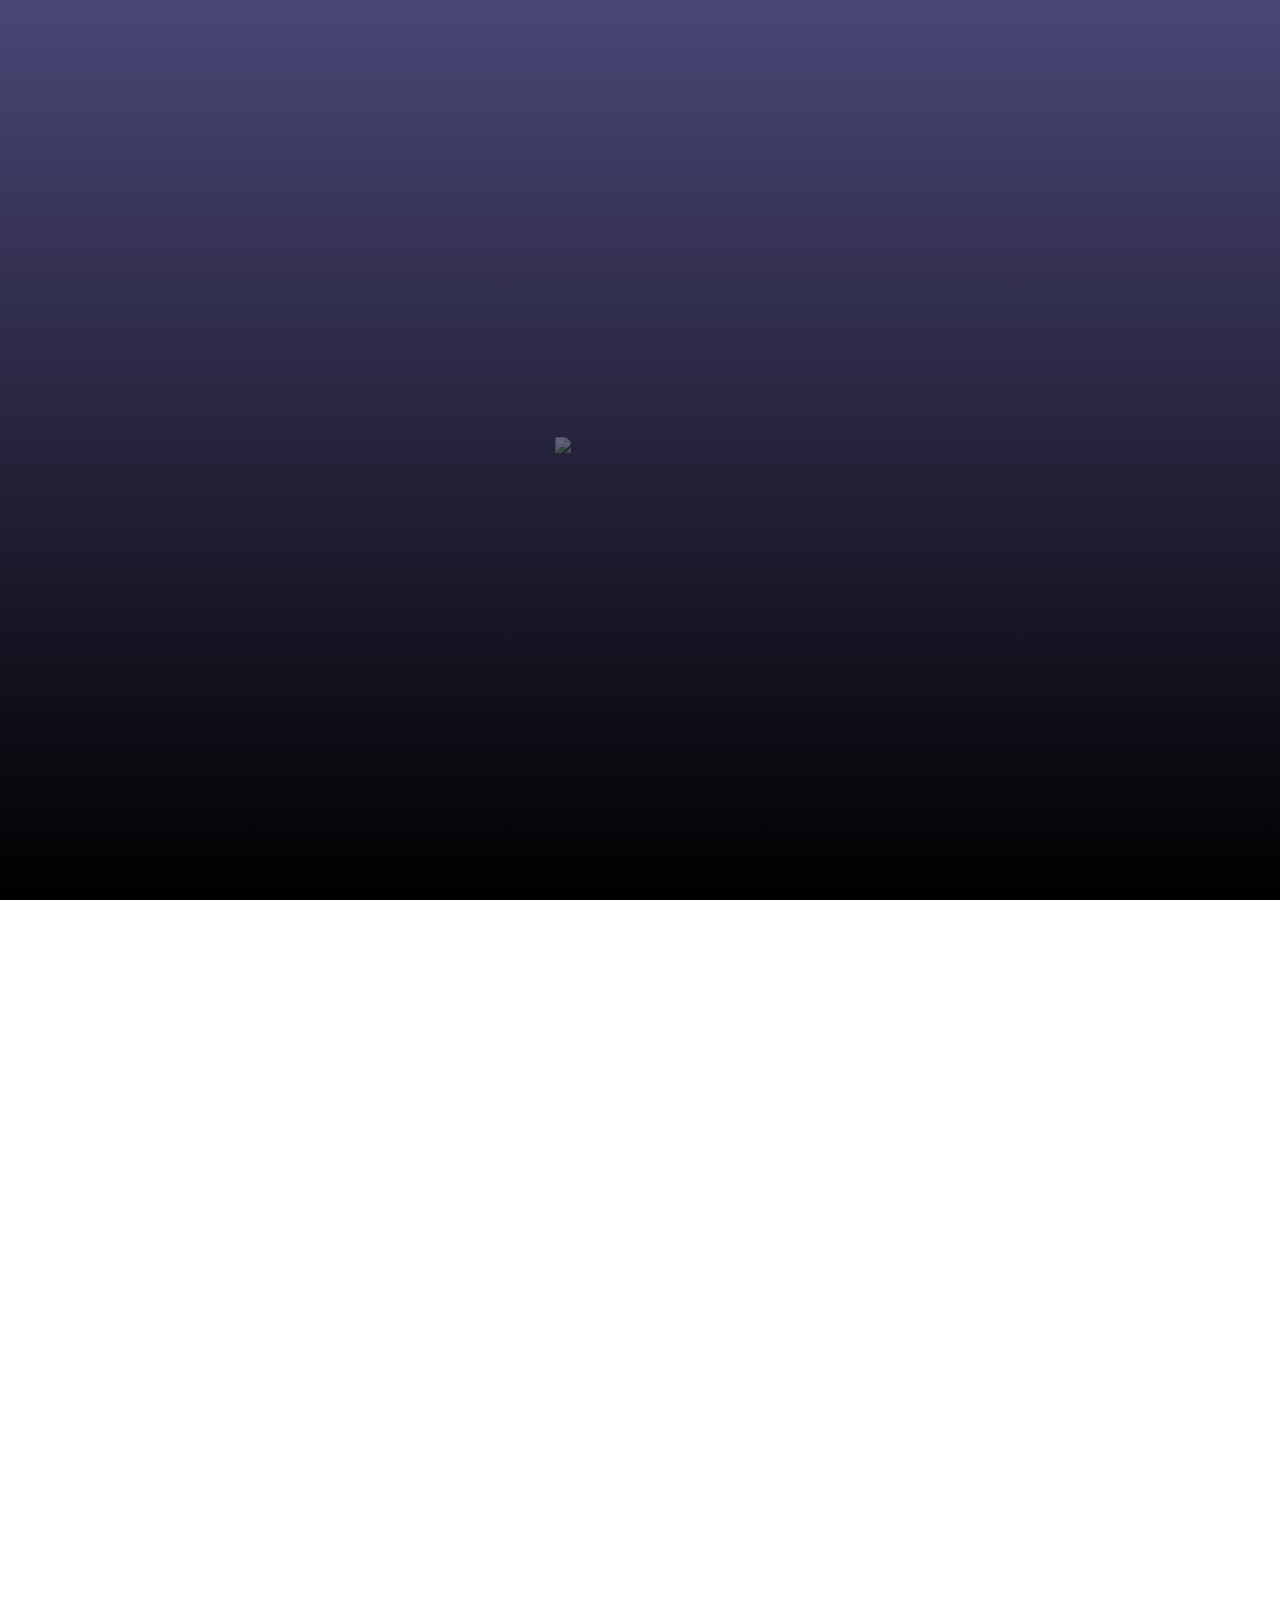
==== Striker Tools/index.html @ 66f304d8 "up aa" ====
<!DOCTYPE html><html lang="pt-BR" class="no-js"><head><meta http-equiv="Content-Type" content="text/html; charset=UTF-8" /><noscript><style>#loftloader-wrapper { display: none !important; }</style></noscript><style> body.loftloader-disable-scrolling { overflow: hidden !important; max-height: 100vh !important; height: 100%; position: fixed !important; width: 100% } </style><style id="loftloader-pro-always-show-scrollbar"> html { overflow-y: scroll !important; } </style><meta charset="UTF-8"> <script type="acfa65064e33f5ad54e5cfa4-text/javascript">document.documentElement.className = document.documentElement.className + ' yes-js js_active js'</script> <link media="all" href="wp-content/cache/autoptimize/css/autoptimize_2943681c3d9e3861e932a6f58800a0b8.css" rel="stylesheet" /><link media="only screen and (max-width: 768px)" href="wp-content/cache/autoptimize/css/autoptimize_dcb2de333eec7ab4ae31385ed8d6a393.css" rel="stylesheet" /><title>Cheats em Kernel Mode, Bypass GC, Esportal e Ligas, PUBG</title><meta name="google-site-verification" content="ezV-9U8bPPbbfyyG8iehFi3T2LMRaYKsGL7DzLjWSTs" /> <script type="acfa65064e33f5ad54e5cfa4-text/javascript">window._wca = window._wca || [];</script> <meta name="description" content="Nos vendemos cheats Kernel Mode para CSGO, que funcionam em ligas como GC e Esportal, Melhor Preço, Indetectável, Funciona 24 horas." /><meta name="keywords" content="cheat, csgo cheat, league cheat, gamers club cheat, gamers club, csgo, hack csgo, csgo hack, hack gamers club, hack league, esportal, esportal cheat, cheat esportal, fast cup cheat, fast cup, pvpro, pvpro cheat" /> <script type="application/ld+json" class="aioseop-schema">{"@context":"https://schema.org","@graph":[{"@type":"Organization","@id":"https://strikeresell.tools/#organization","url":"https://strikeresell.tools/","name":"Strike Resell","sameAs":[]},{"@type":"WebSite","@id":"https://strikeresell.tools/#website","url":"https://strikeresell.tools/","name":"Strike Resell","publisher":{"@id":"https://strikeresell.tools/#organization"},"potentialAction":{"@type":"SearchAction","target":"https://strikeresell.tools/?s={search_term_string}","query-input":"required name=search_term_string"}},{"@type":"WebPage","@id":"https://strikeresell.tools/#webpage","url":"https://strikeresell.tools/","inLanguage":"pt-BR","name":"Inicio","isPartOf":{"@id":"https://strikeresell.tools/#website"},"image":{"@type":"ImageObject","@id":"https://strikeresell.tools/#primaryimage","url":"https://i1.wp.com/strikeresell.tools/wp-content/uploads/2020/01/asdadasdas-1.png?fit=1000%2C600&ssl=1","width":1000,"height":600},"primaryImageOfPage":{"@id":"https://strikeresell.tools/#primaryimage"},"datePublished":"2020-01-09T07:05:17-03:00","dateModified":"2020-01-11T13:42:01-03:00","about":{"@id":"https://strikeresell.tools/#organization"},"description":"Cheats  em Kernel Mode, os melhores do mercado, nossa equipe trabalha com Low Level tem bastante tempo"}]}</script> <link rel="canonical" href="index.html" /><link rel='dns-prefetch' href='//stats.wp.com' /><link rel='dns-prefetch' href='//s.w.org' /><link href='https://cdn.shortpixel.ai' rel='preconnect' /><link rel="alternate" type="application/rss+xml" title="Feed para Strike Resell &raquo;" href="https://strikeresell.tools/?feed=rss2" /><link rel="alternate" type="application/rss+xml" title="Feed de comentários para Strike Resell &raquo;" href="https://strikeresell.tools/?feed=comments-rss2" /> <script type="acfa65064e33f5ad54e5cfa4-text/javascript">window._wpemojiSettings = {"baseUrl":"https:\/\/s.w.org\/images\/core\/emoji\/12.0.0-1\/72x72\/","ext":".png","svgUrl":"https:\/\/s.w.org\/images\/core\/emoji\/12.0.0-1\/svg\/","svgExt":".svg","source":{"concatemoji":"wp-includes/js/wp-emoji-release.min.js"}};
			!function(e,a,t){var r,n,o,i,p=a.createElement("canvas"),s=p.getContext&&p.getContext("2d");function c(e,t){var a=String.fromCharCode;s.clearRect(0,0,p.width,p.height),s.fillText(a.apply(this,e),0,0);var r=p.toDataURL();return s.clearRect(0,0,p.width,p.height),s.fillText(a.apply(this,t),0,0),r===p.toDataURL()}function l(e){if(!s||!s.fillText)return!1;switch(s.textBaseline="top",s.font="600 32px Arial",e){case"flag":return!c([127987,65039,8205,9895,65039],[127987,65039,8203,9895,65039])&&(!c([55356,56826,55356,56819],[55356,56826,8203,55356,56819])&&!c([55356,57332,56128,56423,56128,56418,56128,56421,56128,56430,56128,56423,56128,56447],[55356,57332,8203,56128,56423,8203,56128,56418,8203,56128,56421,8203,56128,56430,8203,56128,56423,8203,56128,56447]));case"emoji":return!c([55357,56424,55356,57342,8205,55358,56605,8205,55357,56424,55356,57340],[55357,56424,55356,57342,8203,55358,56605,8203,55357,56424,55356,57340])}return!1}function d(e){var t=a.createElement("script");t.src=e,t.defer=t.type="text/javascript",a.getElementsByTagName("head")[0].appendChild(t)}for(i=Array("flag","emoji"),t.supports={everything:!0,everythingExceptFlag:!0},o=0;o<i.length;o++)t.supports[i[o]]=l(i[o]),t.supports.everything=t.supports.everything&&t.supports[i[o]],"flag"!==i[o]&&(t.supports.everythingExceptFlag=t.supports.everythingExceptFlag&&t.supports[i[o]]);t.supports.everythingExceptFlag=t.supports.everythingExceptFlag&&!t.supports.flag,t.DOMReady=!1,t.readyCallback=function(){t.DOMReady=!0},t.supports.everything||(n=function(){t.readyCallback()},a.addEventListener?(a.addEventListener("DOMContentLoaded",n,!1),e.addEventListener("load",n,!1)):(e.attachEvent("onload",n),a.attachEvent("onreadystatechange",function(){"complete"===a.readyState&&t.readyCallback()})),(r=t.source||{}).concatemoji?d(r.concatemoji):r.wpemoji&&r.twemoji&&(d(r.twemoji),d(r.wpemoji)))}(window,document,window._wpemojiSettings);</script> <link rel='stylesheet' id='elementor-global-css' href='wp-content/cache/autoptimize/css/autoptimize_single_c39235dc539312c7dcf43c3bf1888958.css' type='text/css' media='all' /><link rel='stylesheet' id='elementor-post-8-css' href='wp-content/cache/autoptimize/css/autoptimize_single_9f80ae63ab030af0033712fb460271b7.css' type='text/css' media='all' /><link rel='stylesheet' id='ms-custom-css' href='https://strikeresell.tools/wp-content/cache/autoptimize/css/autoptimize_single_48a9f5734939f50e785f554f2ceb6cb8.css?ver=1.1' type='text/css' media='all' /> <!--[if IE]><link rel='stylesheet' id='wstock-IE-css'  href='https://strikeresell.tools/wp-content/themes/woodstock/css/ie.css?ver=1.9.9.6' type='text/css' media='all' /> <![endif]--> <script type="acfa65064e33f5ad54e5cfa4-text/javascript" src='wp-includes/js/jquery/jquery.js'></script> <script async type="acfa65064e33f5ad54e5cfa4-text/javascript" src='s-202007.js'></script> <link rel='https://api.w.org/' href='https://strikeresell.tools/index.php?rest_route=/' /><link rel="EditURI" type="application/rsd+xml" title="RSD" href="https://strikeresell.tools/xmlrpc.php?rsd" /><link rel="wlwmanifest" type="application/wlwmanifest+xml" href="https://strikeresell.tools/wp-includes/wlwmanifest.xml" /><meta name="generator" content="WordPress 5.3.2" /><meta name="generator" content="WooCommerce 3.9.1" /><link rel='shortlink' href='index.html' /><link rel="alternate" type="application/json+oembed" href="https://strikeresell.tools/index.php?rest_route=%2Foembed%2F1.0%2Fembed&#038;url=https%3A%2F%2Fstrikeresell.tools%2F" /><link rel="alternate" type="text/xml+oembed" href="https://strikeresell.tools/index.php?rest_route=%2Foembed%2F1.0%2Fembed&#038;url=https%3A%2F%2Fstrikeresell.tools%2F&#038;format=xml" /> <script type="acfa65064e33f5ad54e5cfa4-text/javascript">var ms_grabbing_curosr='https://strikeresell.tools/wp-content/plugins/masterslider/public/assets/css/common/grabbing.cur',ms_grab_curosr='https://strikeresell.tools/wp-content/plugins/masterslider/public/assets/css/common/grab.cur';</script> <meta name="generator" content="MasterSlider 3.2.14 - Responsive Touch Image Slider" /><link rel='dns-prefetch' href='//c0.wp.com' /><link rel='dns-prefetch' href='//i0.wp.com' /><link rel='dns-prefetch' href='//i1.wp.com' /><link rel='dns-prefetch' href='//i2.wp.com' /> <noscript><style>.woocommerce-product-gallery{ opacity: 1 !important; }</style></noscript> <script type="acfa65064e33f5ad54e5cfa4-text/javascript">document.documentElement.classList.add(
					'jetpack-lazy-images-js-enabled'
				);</script> <meta name="generator" content="Powered by Slider Revolution 6.1.0 - responsive, Mobile-Friendly Slider Plugin for WordPress with comfortable drag and drop interface." /><link rel="icon" href="strikeresell-tools/wp-content/uploads/2020/01/cropped-strikeresell.png" sizes="32x32" /><link rel="icon" href="strikeresell-tools/wp-content/uploads/2020/01/cropped-strikeresell.png" sizes="192x192" /><link rel="apple-touch-icon-precomposed" href="strikeresell-tools/wp-content/uploads/2020/01/cropped-strikeresell.png" /><meta name="msapplication-TileImage" content="https://i.pinimg.com/474x/25/af/64/25af64d45e38eda51d6cfbc3e37b6ff7.jpg" /> <script type="acfa65064e33f5ad54e5cfa4-text/javascript">function setREVStartSize(a){try{var b,c=document.getElementById(a.c).parentNode.offsetWidth;if(c=0===c||isNaN(c)?window.innerWidth:c,a.tabw=void 0===a.tabw?0:parseInt(a.tabw),a.thumbw=void 0===a.thumbw?0:parseInt(a.thumbw),a.tabh=void 0===a.tabh?0:parseInt(a.tabh),a.thumbh=void 0===a.thumbh?0:parseInt(a.thumbh),a.tabhide=void 0===a.tabhide?0:parseInt(a.tabhide),a.thumbhide=void 0===a.thumbhide?0:parseInt(a.thumbhide),a.mh=void 0===a.mh||""==a.mh?0:a.mh,"fullscreen"===a.layout||"fullscreen"===a.l)b=Math.max(a.mh,window.innerHeight);else{for(var d in a.gw=Array.isArray(a.gw)?a.gw:[a.gw],a.rl)(void 0===a.gw[d]||0===a.gw[d])&&(a.gw[d]=a.gw[d-1]);for(var d in a.gh=void 0===a.el||""===a.el||Array.isArray(a.el)&&0==a.el.length?a.gh:a.el,a.gh=Array.isArray(a.gh)?a.gh:[a.gh],a.rl)(void 0===a.gh[d]||0===a.gh[d])&&(a.gh[d]=a.gh[d-1]);var e,f=Array(a.rl.length),g=0;for(var d in a.tabw=a.tabhide>=c?0:a.tabw,a.thumbw=a.thumbhide>=c?0:a.thumbw,a.tabh=a.tabhide>=c?0:a.tabh,a.thumbh=a.thumbhide>=c?0:a.thumbh,a.rl)f[d]=a.rl[d]<window.innerWidth?0:a.rl[d];for(var d in e=f[0],f)e>f[d]&&0<f[d]&&(e=f[d],g=d);var h=c>a.gw[g]+a.tabw+a.thumbw?1:(c-(a.tabw+a.thumbw))/a.gw[g];b=a.gh[g]*h+(a.tabh+a.thumbh)}void 0===window.rs_init_css&&(window.rs_init_css=document.head.appendChild(document.createElement("style"))),document.getElementById(a.c).height=b,window.rs_init_css.innerHTML+="#"+a.c+"_wrapper { height: "+b+"px }"}catch(a){console.log("Failure at Presize of Slider:"+a)}};</script> <script type="acfa65064e33f5ad54e5cfa4-text/javascript">var gaProperty = 'UA-156904748-1';
			var disableStr = 'ga-disable-' + gaProperty;
			if ( document.cookie.indexOf( disableStr + '=true' ) > -1 ) {
				window[disableStr] = true;
			}
			function gaOptout() {
				document.cookie = disableStr + '=true; expires=Thu, 31 Dec 2099 23:59:59 UTC; path=/';
				window[disableStr] = true;
			}</script> <script type="acfa65064e33f5ad54e5cfa4-text/javascript">(function(i,s,o,g,r,a,m){i['GoogleAnalyticsObject']=r;i[r]=i[r]||function(){
		(i[r].q=i[r].q||[]).push(arguments)},i[r].l=1*new Date();a=s.createElement(o),
		m=s.getElementsByTagName(o)[0];a.async=1;a.src=g;m.parentNode.insertBefore(a,m)
		})(window,document,'script', '//www.google-analytics.com/analytics.js','ga');ga( 'create', 'UA-156904748-1', 'strikereselll' );ga( 'require', 'displayfeatures' );ga( 'set', 'anonymizeIp', true );
		ga( 'set', 'dimension1', 'no' );
ga( 'require', 'ec' );</script> <meta name="viewport" content="width=device-width, initial-scale=1.0, viewport-fit=cover" /></head><body class="home page-template page-template-elementor_canvas page page-id-8 theme-woodstock _masterslider _msp_version_3.2.14 woocommerce-no-js loftloader-pro-enabled loftloader-disable-scrolling elementor-default elementor-template-canvas elementor-page elementor-page-8"><div id="loftloader-wrapper" class="end-fade loftloader-imgloading loftloader-forever imgloading-horizontal inner-enter-fade" data-load-time="5000" data-show-close-time="15000"><div class="loader-inner"><div id="loader"><div class="imgloading-container"><span style="background-image: url(https://marcopixel.eu/r6-operatoricons/icons/png/caveira.png); display: none !important;"></span></div><img alt="loader image" src="https://marcopixel.eu/r6-operatoricons/icons/png/caveira.png"></div></div><div class="loader-bg"></div><div class="loader-close-button" style="display: none;"><span class="screen-reader-text">Close</span></div></div><div data-elementor-type="wp-page" data-elementor-id="8" class="elementor elementor-8" data-elementor-settings="[]"><div class="elementor-inner"><div class="elementor-section-wrap"><section class="elementor-element elementor-element-f873329 elementor-section-boxed elementor-section-height-default elementor-section-height-default elementor-section elementor-top-section" data-id="f873329" data-element_type="section"><div class="elementor-container elementor-column-gap-default"><div class="elementor-row"><div class="elementor-element elementor-element-1191dfd elementor-column elementor-col-100 elementor-top-column" data-id="1191dfd" data-element_type="column"><div class="elementor-column-wrap  elementor-element-populated"><div class="elementor-widget-wrap"><div class="elementor-element elementor-element-f7a96e3 elementor-widget elementor-widget-menu-anchor" data-id="f7a96e3" data-element_type="widget" data-widget_type="menu-anchor.default"><div class="elementor-widget-container"><div id="topo" class="elementor-menu-anchor"></div></div></div></div></div></div></div></div></section><section class="elementor-element elementor-element-a517666 elementor-section-stretched elementor-section-height-min-height elementor-section-boxed elementor-section-height-default elementor-section-items-middle elementor-section elementor-top-section" data-id="a517666" data-element_type="section" data-settings="{&quot;stretch_section&quot;:&quot;section-stretched&quot;,&quot;background_background&quot;:&quot;classic&quot;}"><div class="elementor-container elementor-column-gap-default"><div class="elementor-row"><div class="elementor-element elementor-element-e78e1ed elementor-column elementor-col-33 elementor-top-column" data-id="e78e1ed" data-element_type="column"><div class="elementor-column-wrap  elementor-element-populated"><div class="elementor-widget-wrap"><div class="elementor-element elementor-element-387d55d elementor-widget elementor-widget-image" data-id="387d55d" data-element_type="widget" data-widget_type="image.default"><div class="elementor-widget-container"><div class="elementor-image"><img src="../RivenCheatsLogo.png" alt="" width="182" height="91"/></div></div></div></div></div></div><div class="elementor-element elementor-element-749cb0b elementor-column elementor-col-66 elementor-top-column" data-id="749cb0b" data-element_type="column"><div class="elementor-column-wrap  elementor-element-populated"><div class="elementor-widget-wrap"><div class="elementor-element elementor-element-b3d2f45 elementor-nav-menu__align-right elementor-nav-menu--indicator-classic elementor-nav-menu--dropdown-tablet elementor-nav-menu__text-align-aside elementor-nav-menu--toggle elementor-nav-menu--burger elementor-widget elementor-widget-nav-menu" data-id="b3d2f45" data-element_type="widget" data-settings="{&quot;layout&quot;:&quot;horizontal&quot;,&quot;toggle&quot;:&quot;burger&quot;}" data-widget_type="nav-menu.default"><div class="elementor-widget-container"><nav class="elementor-nav-menu--main elementor-nav-menu__container elementor-nav-menu--layout-horizontal e--pointer-underline e--animation-fade"><ul id="menu-1-b3d2f45" class="elementor-nav-menu"><li class="menu-item menu-item-type-post_type menu-item-object-page menu-item-home current-menu-item page_item page-item-8 current_page_item menu-item-10"><a href="index.html" aria-current="page" class="elementor-item elementor-item-active">Inicio</a></li><li class="menu-item menu-item-type-post_type menu-item-object-page menu-item-71"><a href="page_id_69.html" class="elementor-item">Shop</a></li></ul></nav><div class="elementor-menu-toggle"> <i class="eicon-menu-bar" aria-hidden="true"></i> <span class="elementor-screen-only">Menu</span></div><nav class="elementor-nav-menu--dropdown elementor-nav-menu__container"><ul id="menu-2-b3d2f45" class="elementor-nav-menu"><li class="menu-item menu-item-type-post_type menu-item-object-page menu-item-home current-menu-item page_item page-item-8 current_page_item menu-item-10"><a href="index.html" aria-current="page" class="elementor-item elementor-item-active">Inicio</a></li><li class="menu-item menu-item-type-post_type menu-item-object-page menu-item-71"><a href="page_id_69.html" class="elementor-item">Shop</a></li></ul></nav></div></div></div></div></div></div></div></section><section class="elementor-element elementor-element-e77d255 elementor-section-stretched elementor-section-height-min-height elementor-section-boxed elementor-section-height-default elementor-section-items-middle elementor-section elementor-top-section" data-id="e77d255" data-element_type="section" data-settings="{&quot;stretch_section&quot;:&quot;section-stretched&quot;,&quot;background_background&quot;:&quot;video&quot;,&quot;background_video_link&quot;:&quot;https:\/\/www.youtube.com\/watch?v=m6whl7dsjZk&amp;list=PLoy_oVfnKtEUygmVoqxuEPzDFwfx_UTf7&amp;index=1&quot;,&quot;background_video_end&quot;:26}"><div class="elementor-background-video-container elementor-hidden-phone"><div class="elementor-background-video-embed"></div></div><div class="elementor-container elementor-column-gap-default"><div class="elementor-row"><div class="elementor-element elementor-element-43ee174 elementor-column elementor-col-100 elementor-top-column" data-id="43ee174" data-element_type="column"><div class="elementor-column-wrap  elementor-element-populated"><div class="elementor-widget-wrap"><div class="elementor-element elementor-element-7242aea elementor-widget elementor-widget-heading" data-id="7242aea" data-element_type="widget" data-widget_type="heading.default"><div class="elementor-widget-container">
  <h2 class="elementor-heading-title elementor-size-default">RivenCheats</h2></div></div><div class="elementor-element elementor-element-07e5d8e elementor-widget elementor-widget-divider" data-id="07e5d8e" data-element_type="widget" data-widget_type="divider.default"><div class="elementor-widget-container"><div class="elementor-divider"> <span class="elementor-divider-separator"> </span></div></div></div><div class="elementor-element elementor-element-be2f044 elementor-widget elementor-widget-heading" data-id="be2f044" data-element_type="widget" data-widget_type="heading.default"><div class="elementor-widget-container"><h1 class="elementor-heading-title elementor-size-default">Soluções em Cheats</h1></div></div></div></div></div></div></div></section><section class="elementor-element elementor-element-54a946b7 elementor-section-content-middle elementor-section-boxed elementor-section-height-default elementor-section-height-default elementor-section elementor-top-section" data-id="54a946b7" data-element_type="section"><div class="elementor-container elementor-column-gap-no"><div class="elementor-row"><div class="elementor-element elementor-element-3fe3521c elementor-column elementor-col-50 elementor-top-column" data-id="3fe3521c" data-element_type="column"><div class="elementor-column-wrap  elementor-element-populated"><div class="elementor-widget-wrap"><div class="elementor-element elementor-element-372a8cad elementor-widget elementor-widget-heading" data-id="372a8cad" data-element_type="widget" data-widget_type="heading.default"><div class="elementor-widget-container"><h3 class="elementor-heading-title elementor-size-default">MELHORES CHEATS</h3></div></div><div class="elementor-element elementor-element-4f95e1c1 elementor-view-default elementor-vertical-align-top elementor-widget elementor-widget-icon-box" data-id="4f95e1c1" data-element_type="widget" data-widget_type="icon-box.default"><div class="elementor-widget-container"><div class="elementor-icon-box-wrapper"><div class="elementor-icon-box-content"><h3 class="elementor-icon-box-title"> <span>Características:</span></h3></div></div></div></div><div class="elementor-element elementor-element-55207d4b elementor-align-left elementor-icon-list--layout-traditional elementor-widget elementor-widget-icon-list" data-id="55207d4b" data-element_type="widget" data-widget_type="icon-list.default"><div class="elementor-widget-container"><ul class="elementor-icon-list-items"><li class="elementor-icon-list-item"> <span class="elementor-icon-list-icon"> <i aria-hidden="true" class="fas fa-cogs"></i> </span> <span class="elementor-icon-list-text">Kernel Mode</span></li><li class="elementor-icon-list-item"> <span class="elementor-icon-list-icon"> <i aria-hidden="true" class="fas fa-user-secret"></i> </span> <span class="elementor-icon-list-text">Indetectável</span></li><li class="elementor-icon-list-item"> <span class="elementor-icon-list-icon"> <i aria-hidden="true" class="fas fa-clock"></i> </span> <span class="elementor-icon-list-text">24/7</span></li><li class="elementor-icon-list-item"> <span class="elementor-icon-list-icon"> <i aria-hidden="true" class="fas fa-door-open"></i> </span> <span class="elementor-icon-list-text">Bypass em Ligas</span></li></ul></div></div></div></div></div><div class="elementor-element elementor-element-7c5462e9 elementor-column elementor-col-50 elementor-top-column" data-id="7c5462e9" data-element_type="column"><div class="elementor-column-wrap  elementor-element-populated"><div class="elementor-widget-wrap"><div class="elementor-element elementor-element-ab440ef elementor-widget elementor-widget-image" data-id="ab440ef" data-element_type="widget" data-widget_type="image.default"><div class="elementor-widget-container"><div class="elementor-image"> <img width="1000" height="600" src="https://www.aimforest.com/cdn/img/games/r6s.png" class="attachment-full size-full jetpack-lazy-image" alt="" data-lazy-srcset="https://www.aimforest.com/cdn/img/games/r6s.png" data-lazy-sizes="(max-width: 640px) 100vw, 640px" data-lazy-src="https://www.aimforest.com/cdn/img/games/r6s.png&amp;is-pending-load=1" srcset="[data-uri]" /></div></div></div></div></div></div></div></div></section><section class="elementor-element elementor-element-8845f8f elementor-section-boxed elementor-section-height-default elementor-section-height-default elementor-section elementor-top-section" data-id="8845f8f" data-element_type="section"><div class="elementor-container elementor-column-gap-default"><div class="elementor-row"><div class="elementor-element elementor-element-bb92905 elementor-column elementor-col-100 elementor-top-column" data-id="bb92905" data-element_type="column"><div class="elementor-column-wrap  elementor-element-populated"><div class="elementor-widget-wrap"><div class="elementor-element elementor-element-48bf2a7 elementor-position-top elementor-vertical-align-top elementor-widget elementor-widget-image-box" data-id="48bf2a7" data-element_type="widget" data-widget_type="image-box.default"><div class="elementor-widget-container"><div class="elementor-image-box-wrapper"><div class="elementor-image-box-content">
                      <h3 class="elementor-image-box-title">MUTE</h3>
                      <p class="elementor-image-box-description">"Achei o preço do aprendiz muito cara para o trabalho dele."​</p></div></div></div></div></div></div></div></div></div></section><section class="elementor-element elementor-element-81d4759 elementor-section-boxed elementor-section-height-default elementor-section-height-default elementor-section elementor-top-section" data-id="81d4759" data-element_type="section"><div class="elementor-container elementor-column-gap-default"><div class="elementor-row"><div class="elementor-element elementor-element-3e71eb8 elementor-column elementor-col-100 elementor-top-column" data-id="3e71eb8" data-element_type="column"><div class="elementor-column-wrap  elementor-element-populated"><div class="elementor-widget-wrap"><div class="elementor-element elementor-element-f2185f6 elementor-arrows-position-inside elementor-pagination-position-outside elementor-widget elementor-widget-image-carousel" data-id="f2185f6" data-element_type="widget" data-settings="{&quot;slides_to_show&quot;:&quot;1&quot;,&quot;pause_on_hover&quot;:&quot;no&quot;,&quot;autoplay_speed&quot;:2500,&quot;navigation&quot;:&quot;both&quot;,&quot;autoplay&quot;:&quot;yes&quot;,&quot;infinite&quot;:&quot;yes&quot;,&quot;effect&quot;:&quot;slide&quot;,&quot;speed&quot;:500,&quot;direction&quot;:&quot;ltr&quot;}" data-widget_type="image-carousel.default"><div class="elementor-widget-container"><div class="elementor-image-carousel-wrapper swiper-container" dir="ltr"><div class="elementor-image-carousel swiper-wrapper"><div class="swiper-slide"><figure class="swiper-slide-inner"><noscript><img class="swiper-slide-image" src="strikeresell-tools/wp-content/uploads/2020/01/cacilds.png" alt="gc owned" /></noscript><img class="lazyload swiper-slide-image" src='data:image/svg+xml,%3Csvg%20xmlns=%22http://www.w3.org/2000/svg%22%20viewBox=%220%200%20%20%22%3E%3C/svg%3E' data-src="strikeresell-tools/wp-content/uploads/2020/01/cacilds.png" alt="gc owned" /></figure></div><div class="swiper-slide"><figure class="swiper-slide-inner"><noscript><img class="swiper-slide-image" src="strikeresell-tools/wp-content/uploads/2020/01/vlcheat.png" alt="Pew!" /></noscript><img class="lazyload swiper-slide-image" src='data:image/svg+xml,%3Csvg%20xmlns=%22http://www.w3.org/2000/svg%22%20viewBox=%220%200%20%20%22%3E%3C/svg%3E' data-src="strikeresell-tools/wp-content/uploads/2020/01/vlcheat.png" alt="Pew!" /></figure></div><div class="swiper-slide"><figure class="swiper-slide-inner"><noscript><img class="swiper-slide-image" src="strikeresell-tools/wp-content/uploads/2020/01/vlcheat2.png" alt="Can u see through the wall?" /></noscript><img class="lazyload swiper-slide-image" src='data:image/svg+xml,%3Csvg%20xmlns=%22http://www.w3.org/2000/svg%22%20viewBox=%220%200%20%20%22%3E%3C/svg%3E' data-src="strikeresell-tools/wp-content/uploads/2020/01/vlcheat2.png" alt="Can u see through the wall?" /></figure></div><div class="swiper-slide"><figure class="swiper-slide-inner"><noscript><img class="swiper-slide-image" src="strikeresell-tools/wp-content/uploads/2020/01/vlcheat3.png" alt="Cheat ESP" /></noscript><img class="lazyload swiper-slide-image" src='data:image/svg+xml,%3Csvg%20xmlns=%22http://www.w3.org/2000/svg%22%20viewBox=%220%200%20%20%22%3E%3C/svg%3E' data-src="strikeresell-tools/wp-content/uploads/2020/01/vlcheat3.png" alt="Cheat ESP" /></figure></div></div><div class="swiper-pagination"></div><div class="elementor-swiper-button elementor-swiper-button-prev"> <i class="eicon-chevron-left" aria-hidden="true"></i> <span class="elementor-screen-only">Anterior</span></div><div class="elementor-swiper-button elementor-swiper-button-next"> <i class="eicon-chevron-right" aria-hidden="true"></i> <span class="elementor-screen-only">Próximo</span></div></div></div></div></div></div></div></div></div></section><section class="elementor-element elementor-element-10bede60 elementor-section-content-middle elementor-section-boxed elementor-section-height-default elementor-section-height-default elementor-section elementor-top-section" data-id="10bede60" data-element_type="section" data-settings="{&quot;background_background&quot;:&quot;classic&quot;}"><div class="elementor-container elementor-column-gap-no"><div class="elementor-row"><div class="elementor-element elementor-element-550b1d27 elementor-column elementor-col-33 elementor-top-column" data-id="550b1d27" data-element_type="column"><div class="elementor-column-wrap  elementor-element-populated"><div class="elementor-widget-wrap"><div class="elementor-element elementor-element-7cbebad6 elementor-widget elementor-widget-text-editor" data-id="7cbebad6" data-element_type="widget" data-widget_type="text-editor.default"><div class="elementor-widget-container"><div class="elementor-text-editor elementor-clearfix"></div></div></div><div class="elementor-element elementor-element-57d63c2d elementor-widget elementor-widget-heading" data-id="57d63c2d" data-element_type="widget" data-widget_type="heading.default"><div class="elementor-widget-container"><h3 class="elementor-heading-title elementor-size-default">League Cheat</h3></div></div></div></div></div><div class="elementor-element elementor-element-55ad9dea elementor-column elementor-col-33 elementor-top-column" data-id="55ad9dea" data-element_type="column"><div class="elementor-column-wrap  elementor-element-populated"><div class="elementor-widget-wrap"><div class="elementor-element elementor-element-6230ddeb elementor-widget elementor-widget-text-editor" data-id="6230ddeb" data-element_type="widget" data-widget_type="text-editor.default"><div class="elementor-widget-container"><div class="elementor-text-editor elementor-clearfix"><h3 style="margin-top: 0px; margin-bottom: 0px; color: #ffffff; font-family: Roboto, sans-serif; line-height: 1; font-size: 65px;" data-elementor-setting-key="title" data-pen-placeholder="Digite aqui...">Macro Pubg</h3></div></div></div></div></div></div><div class="elementor-element elementor-element-614e276 elementor-column elementor-col-33 elementor-top-column" data-id="614e276" data-element_type="column"><div class="elementor-column-wrap  elementor-element-populated"><div class="elementor-widget-wrap"><div class="elementor-element elementor-element-ba7d541 elementor-widget elementor-widget-text-editor" data-id="ba7d541" data-element_type="widget" data-widget_type="text-editor.default"><div class="elementor-widget-container"><div class="elementor-text-editor elementor-clearfix"><h3 style="margin-top: 0px; margin-bottom: 0px; color: #ffffff; font-family: Roboto, sans-serif; line-height: 1; font-size: 65px;" data-elementor-setting-key="title" data-pen-placeholder="Digite aqui...">E muito mais&#8230;</h3></div></div></div></div></div></div></div></div></section><section class="elementor-element elementor-element-58beb35 elementor-section-stretched elementor-section-full_width elementor-section-height-min-height elementor-section-height-default elementor-section-items-middle elementor-section elementor-top-section" data-id="58beb35" data-element_type="section" data-settings="{&quot;stretch_section&quot;:&quot;section-stretched&quot;,&quot;background_background&quot;:&quot;classic&quot;}"><div class="elementor-container elementor-column-gap-default"><div class="elementor-row"><div class="elementor-element elementor-element-4e3a9b9 elementor-column elementor-col-100 elementor-top-column" data-id="4e3a9b9" data-element_type="column"><div class="elementor-column-wrap  elementor-element-populated"><div class="elementor-widget-wrap"><div class="elementor-element elementor-element-c376612 elementor-shape-rounded elementor-widget elementor-widget-social-icons" data-id="c376612" data-element_type="widget" data-widget_type="social-icons.default"><div class="elementor-widget-container"><div class="elementor-social-icons-wrapper"> <a href="https://discord.gg/uaFzFtm" class="elementor-icon elementor-social-icon elementor-social-icon-discord elementor-repeater-item-b49917a" target="_blank"> <span class="elementor-screen-only">Discord</span> <i class="fab fa-discord"></i> </a> <a href="https://www.youtube.com/channel/UC65kJvd6Ttm8r2ioGeLdoWQ?view_as=subscriber" class="elementor-icon elementor-social-icon elementor-social-icon-youtube elementor-repeater-item-6c42e08" target="_blank"> <span class="elementor-screen-only">Youtube</span> <i class="fab fa-youtube"></i> </a></div></div></div><section class="elementor-element elementor-element-c77ed3d elementor-section-boxed elementor-section-height-default elementor-section-height-default elementor-section elementor-inner-section" data-id="c77ed3d" data-element_type="section"><div class="elementor-container elementor-column-gap-default"><div class="elementor-row"><div class="elementor-element elementor-element-c65e881 elementor-column elementor-col-50 elementor-inner-column" data-id="c65e881" data-element_type="column"><div class="elementor-column-wrap  elementor-element-populated"><div class="elementor-widget-wrap"><div class="elementor-element elementor-element-e8f1dc7 elementor-widget elementor-widget-text-editor" data-id="e8f1dc7" data-element_type="widget" data-widget_type="text-editor.default"><div class="elementor-widget-container"><div class="elementor-text-editor elementor-clearfix"><p style="text-align: left;">© RivenCheats 2019 - 2020 Desenvolvido por StrikeResell e MUTE. Todos os direitos reservados.</p></div></div></div></div></div></div><div class="elementor-element elementor-element-a0cf594 elementor-column elementor-col-50 elementor-inner-column" data-id="a0cf594" data-element_type="column"><div class="elementor-column-wrap  elementor-element-populated"><div class="elementor-widget-wrap"><div class="elementor-element elementor-element-84b97d1 elementor-align-right elementor-invisible elementor-widget elementor-widget-button" data-id="84b97d1" data-element_type="widget" data-settings="{&quot;_animation&quot;:&quot;slideInDown&quot;}" data-widget_type="button.default"><div class="elementor-widget-container"><div class="elementor-button-wrapper"> <a href="#topo" class="elementor-button-link elementor-button elementor-size-xl" role="button"> <span class="elementor-button-content-wrapper"> <span class="elementor-button-icon elementor-align-icon-left"> <i aria-hidden="true" class="fas fa-angle-up"></i> </span> <span class="elementor-button-text"></span> </span> </a></div></div></div></div></div></div></div></div></section></div></div></div></div></div></section></div></div></div> <noscript><style>.lazyload{display:none;}</style></noscript><script data-noptimize="1" type="acfa65064e33f5ad54e5cfa4-text/javascript">window.lazySizesConfig=window.lazySizesConfig||{};window.lazySizesConfig.loadMode=1;</script><script async data-noptimize="1" src='wp-content/plugins/autoptimize/classes/external/js/lazysizes.min.js' type="acfa65064e33f5ad54e5cfa4-text/javascript"></script><script data-noptimize="1" type="acfa65064e33f5ad54e5cfa4-text/javascript">function c_webp(A){var n=new Image;n.onload=function(){var e=0<n.width&&0<n.height;A(e)},n.onerror=function(){A(!1)},n.src='[data-uri]'}function s_webp(e){window.supportsWebP=e}c_webp(s_webp);document.addEventListener('lazybeforeunveil',function({target:c}){supportsWebP&&['data-src','data-srcset'].forEach(function(a){attr=c.getAttribute(a),null!==attr&&c.setAttribute(a,attr.replace(/\/client\//,'/client/to_webp,'))})});</script> <script type="acfa65064e33f5ad54e5cfa4-text/javascript">var c = document.body.className;
		c = c.replace(/woocommerce-no-js/, 'woocommerce-js');
		document.body.className = c;</script> <script type="acfa65064e33f5ad54e5cfa4-text/javascript">var _wpUtilSettings = {"ajax":{"url":"\/wp-admin\/admin-ajax.php"}};</script> <script type="acfa65064e33f5ad54e5cfa4-text/javascript">var jckqv_vars = {"ajaxurl":"\/wp-admin\/admin-ajax.php","nonce":"5c701e3437","settings":{"trigger_general_method":"click","trigger_position_autoinsert":1,"trigger_position_position":"beforetitle","trigger_position_align":"left","trigger_position_margins":[0,0,10,0],"trigger_styling_autohide":0,"trigger_styling_hoverel":".product","trigger_styling_icon":"eye","trigger_styling_text":"Quickview","trigger_styling_btnstyle":"flat","trigger_styling_padding":[8,10,8,10],"trigger_styling_btncolour":"#66cc99","trigger_styling_btnhovcolour":"#47C285","trigger_styling_btntextcolour":"#ffffff","trigger_styling_btntexthovcolour":"#ffffff","trigger_styling_borderradius":[4,4,4,4],"popup_general_gallery":1,"popup_general_overlaycolour":"#000000","popup_general_overlayopacity":"0.8","popup_imagery_imgtransition":"horizontal","popup_imagery_transitionspeed":"600","popup_imagery_autoplay":0,"popup_imagery_autoplayspeed":"3000","popup_imagery_infinite":1,"popup_imagery_navarr":1,"popup_imagery_thumbnails":"thumbnails","popup_content_showtitle":1,"popup_content_showprice":1,"popup_content_showrating":1,"popup_content_showbanner":1,"popup_content_showdesc":"full","popup_content_showatc":1,"popup_content_ajaxcart":0,"popup_content_autohidepopup":1,"popup_content_showqty":1,"popup_content_showmeta":1,"popup_content_themebtn":0,"popup_content_btncolour":"#66cc99","popup_content_btnhovcolour":"#47C285","popup_content_btntextcolour":"#ffffff","popup_content_btntexthovcolour":"#ffffff"},"imgsizes":{"catalog":{"width":"350","height":"380","crop":1},"single":{"width":"570","height":"619","crop":1},"thumbnail":{"width":"80","height":"80","crop":1}},"url":"https:\/\/strikeresell.tools","text":{"added":"Added!","adding":"Adding to Cart...","loading":"Loading..."},"rtl":""};</script> <script type="acfa65064e33f5ad54e5cfa4-text/javascript">var yith_wcwl_l10n = {"ajax_url":"\/wp-admin\/admin-ajax.php","redirect_to_cart":"no","multi_wishlist":"","hide_add_button":"1","enable_ajax_loading":"","ajax_loader_url":"https:\/\/strikeresell.tools\/wp-content\/plugins\/yith-woocommerce-wishlist\/assets\/images\/ajax-loader-alt.svg","remove_from_wishlist_after_add_to_cart":"1","labels":{"cookie_disabled":"We are sorry, but this feature is available only if cookies on your browser are enabled.","added_to_cart_message":"<div class=\"woocommerce-notices-wrapper\"><div class=\"woocommerce-message\" role=\"alert\">Product added to cart successfully<\/div><\/div>"},"actions":{"add_to_wishlist_action":"add_to_wishlist","remove_from_wishlist_action":"remove_from_wishlist","reload_wishlist_and_adding_elem_action":"reload_wishlist_and_adding_elem","load_mobile_action":"load_mobile","delete_item_action":"delete_item","load_fragments":"load_fragments"}};</script> <script type="acfa65064e33f5ad54e5cfa4-text/javascript">var wpcf7 = {"apiSettings":{"root":"https:\/\/strikeresell.tools\/index.php?rest_route=\/contact-form-7\/v1","namespace":"contact-form-7\/v1"}};</script> <script type="acfa65064e33f5ad54e5cfa4-text/javascript">var wc_add_to_cart_params = {"ajax_url":"\/wp-admin\/admin-ajax.php","wc_ajax_url":"\/?wc-ajax=%%endpoint%%","i18n_view_cart":"Ver carrinho","cart_url":"https:\/\/strikeresell.tools\/?page_id=78","is_cart":"","cart_redirect_after_add":"no"};</script> <script type="acfa65064e33f5ad54e5cfa4-text/javascript">var woocommerce_params = {"ajax_url":"\/wp-admin\/admin-ajax.php","wc_ajax_url":"\/?wc-ajax=%%endpoint%%"};</script> <script type="acfa65064e33f5ad54e5cfa4-text/javascript">var wc_cart_fragments_params = {"ajax_url":"\/wp-admin\/admin-ajax.php","wc_ajax_url":"\/?wc-ajax=%%endpoint%%","cart_hash_key":"wc_cart_hash_4a72c615b6c5e292a2cafbf24f48701f","fragment_name":"wc_fragments_4a72c615b6c5e292a2cafbf24f48701f","request_timeout":"5000"};</script> <script type="acfa65064e33f5ad54e5cfa4-text/javascript">jQuery( 'body' ).bind( 'wc_fragments_refreshed', function() {
			jQuery( 'body' ).trigger( 'jetpack-lazy-images-load' );
		} );</script> <script type="acfa65064e33f5ad54e5cfa4-text/javascript">var yith_woocompare = {"ajaxurl":"\/?wc-ajax=%%endpoint%%","actionadd":"yith-woocompare-add-product","actionremove":"yith-woocompare-remove-product","actionview":"yith-woocompare-view-table","actionreload":"yith-woocompare-reload-product","added_label":"Adicionado","table_title":"Compara\u00e7\u00e3o de Produtos","auto_open":"yes","loader":"https:\/\/strikeresell.tools\/wp-content\/plugins\/yith-woocommerce-compare\/assets\/images\/loader.gif","button_text":"Comparar","cookie_name":"yith_woocompare_list","close_label":"Close"};</script> <script type="acfa65064e33f5ad54e5cfa4-text/javascript">var woodstock_scripts_vars = {"ajaxurl":"https:\/\/strikeresell.tools\/wp-admin\/admin-ajax.php","live_search_empty_msg":"Unable to find any products that match the currenty query","all_results":"View all results","mapApiKey":""};</script> <script type="acfa65064e33f5ad54e5cfa4-text/javascript">var loftloaderDetectElement = "all";</script> <script type="acfa65064e33f5ad54e5cfa4-text/javascript">var ElementorProFrontendConfig = {"ajaxurl":"https:\/\/strikeresell.tools\/wp-admin\/admin-ajax.php","nonce":"0c0182fdbd","shareButtonsNetworks":{"facebook":{"title":"Facebook","has_counter":true},"twitter":{"title":"Twitter"},"google":{"title":"Google+","has_counter":true},"linkedin":{"title":"LinkedIn","has_counter":true},"pinterest":{"title":"Pinterest","has_counter":true},"reddit":{"title":"Reddit","has_counter":true},"vk":{"title":"VK","has_counter":true},"odnoklassniki":{"title":"OK","has_counter":true},"tumblr":{"title":"Tumblr"},"delicious":{"title":"Delicious"},"digg":{"title":"Digg"},"skype":{"title":"Skype"},"stumbleupon":{"title":"StumbleUpon","has_counter":true},"telegram":{"title":"Telegram"},"pocket":{"title":"Pocket","has_counter":true},"xing":{"title":"XING","has_counter":true},"whatsapp":{"title":"WhatsApp"},"email":{"title":"Email"},"print":{"title":"Print"}},
"menu_cart":{"cart_page_url":"https:\/\/strikeresell.tools\/?page_id=78","checkout_page_url":"https:\/\/strikeresell.tools\/?page_id=79"},"facebook_sdk":{"lang":"pt_BR","app_id":""}};</script> <script type="acfa65064e33f5ad54e5cfa4-text/javascript">var elementorFrontendConfig = {"environmentMode":{"edit":false,"wpPreview":false},"is_rtl":false,"breakpoints":{"xs":0,"sm":480,"md":768,"lg":1025,"xl":1440,"xxl":1600},"version":"2.7.5","urls":{"assets":"https:\/\/strikeresell.tools\/wp-content\/plugins\/elementor\/assets\/"},"settings":{"page":[],"general":{"elementor_global_image_lightbox":"yes","elementor_enable_lightbox_in_editor":"yes"}},
"post":{"id":8,"title":"Inicio","excerpt":""}};</script> <script type="acfa65064e33f5ad54e5cfa4-text/javascript">jQuery(function($) { 
					$( '.add_to_cart_button:not(.product_type_variable, .product_type_grouped)' ).click( function() {
						ga( 'ec:addProduct', {'id': ($(this).data('product_sku')) ? ($(this).data('product_sku')) : ('#' + $(this).data('product_id')),'quantity': $(this).data('quantity')} );
						ga( 'ec:setAction', 'add' );
						ga( 'send', 'event', 'UX', 'click', 'add to cart' );
					});
ga( 'send', 'pageview' ); 
 });</script> <script type="acfa65064e33f5ad54e5cfa4-text/javascript" src='e-202007.js' async='async' defer='defer'></script> <script type="acfa65064e33f5ad54e5cfa4-text/javascript">_stq = window._stq || [];
	_stq.push([ 'view', {v:'ext',j:'1:8.1.1',blog:'171294456',post:'8',tz:'-3',srv:'strikeresell.tools'} ]);
	_stq.push([ 'clickTrackerInit', '171294456', '8' ]);</script> <script defer src="wp-content/cache/autoptimize/js/autoptimize_2ed7d8949bc14d3022482b4e70898bee.js" type="acfa65064e33f5ad54e5cfa4-text/javascript"></script><script src="cdn-cgi/scripts/7089c43e/cloudflare-static/rocket-loader.min.js" data-cf-settings="acfa65064e33f5ad54e5cfa4-|49" defer=""></script></body></html>
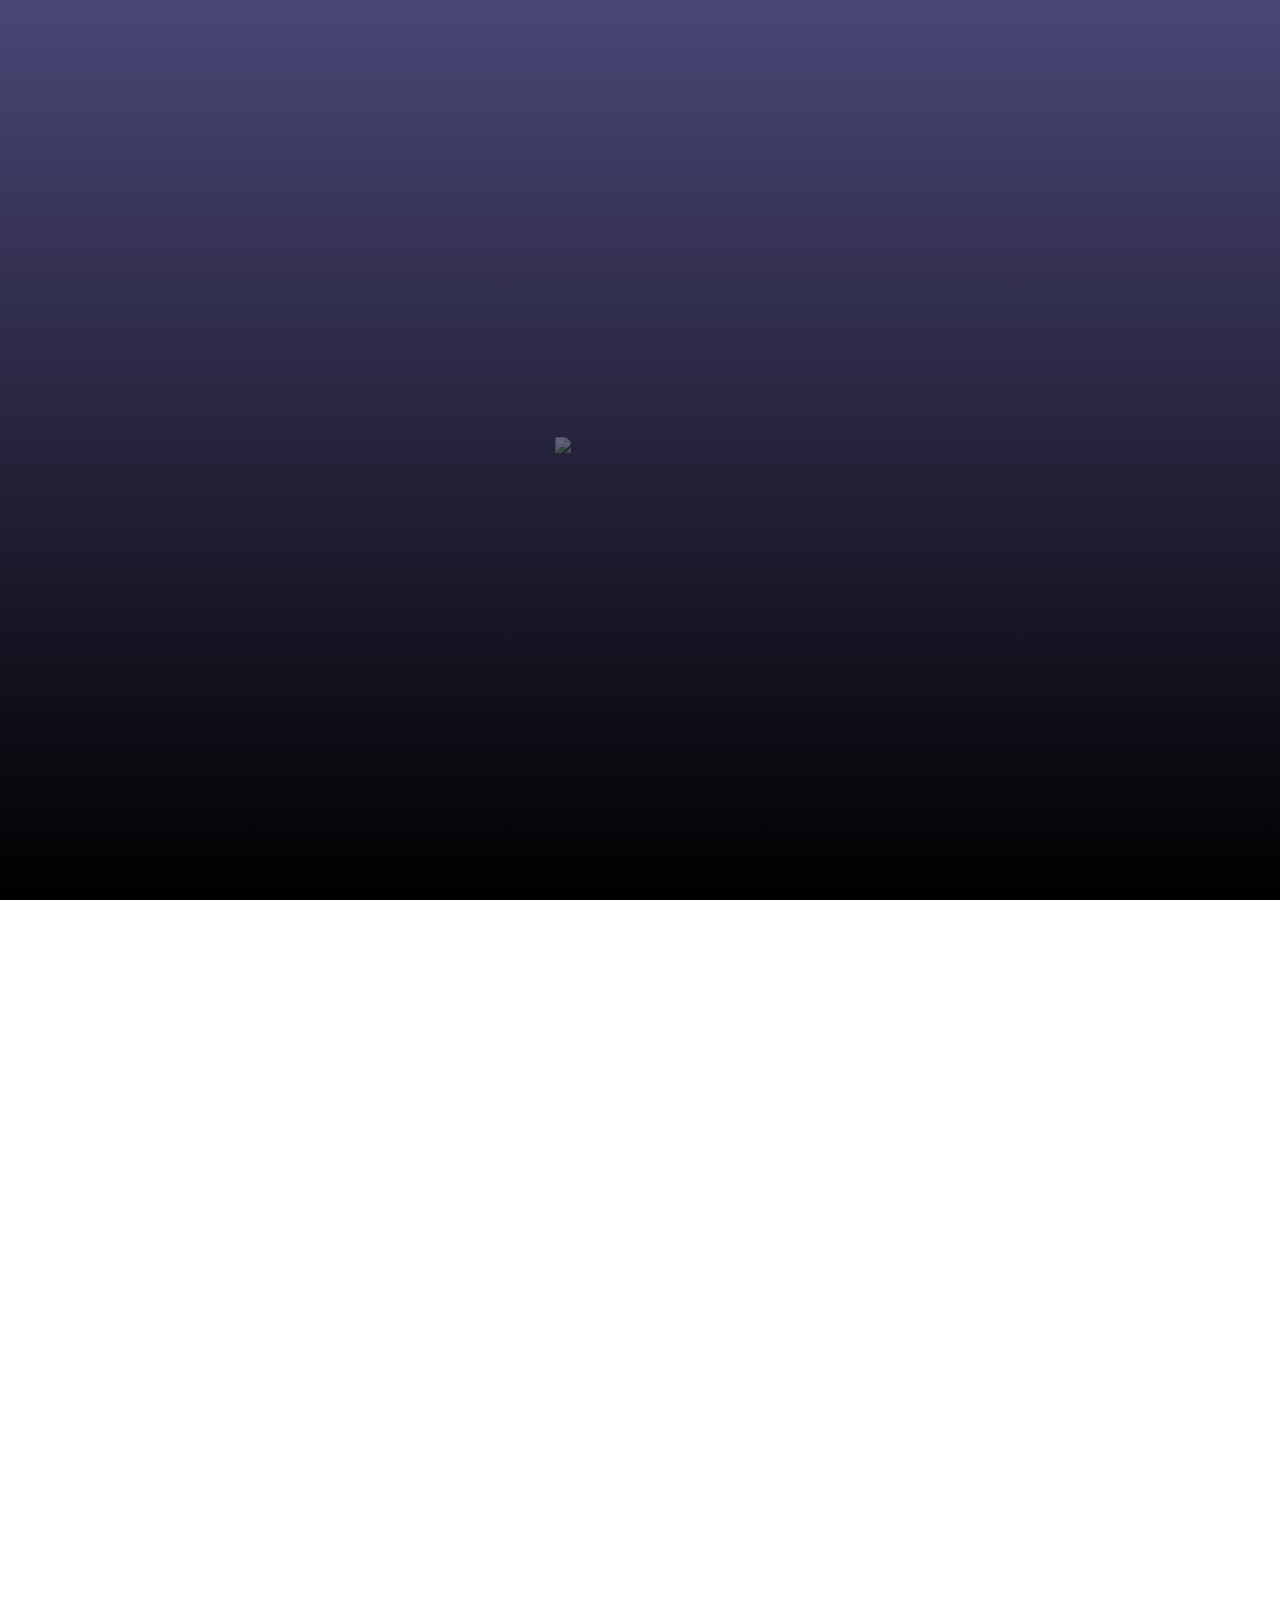
==== commit b7cfa00e: "updated" ====
--- a/Striker Tools/index.html
+++ b/Striker Tools/index.html
@@ -1,7 +1,12 @@
 <!DOCTYPE html><html lang="pt-BR" class="no-js"><head><meta http-equiv="Content-Type" content="text/html; charset=UTF-8" /><noscript><style>#loftloader-wrapper { display: none !important; }</style></noscript><style> body.loftloader-disable-scrolling { overflow: hidden !important; max-height: 100vh !important; height: 100%; position: fixed !important; width: 100% } </style><style id="loftloader-pro-always-show-scrollbar"> html { overflow-y: scroll !important; } </style><meta charset="UTF-8"> <script type="acfa65064e33f5ad54e5cfa4-text/javascript">document.documentElement.className = document.documentElement.className + ' yes-js js_active js'</script> <link media="all" href="wp-content/cache/autoptimize/css/autoptimize_2943681c3d9e3861e932a6f58800a0b8.css" rel="stylesheet" /><link media="only screen and (max-width: 768px)" href="wp-content/cache/autoptimize/css/autoptimize_dcb2de333eec7ab4ae31385ed8d6a393.css" rel="stylesheet" /><title>Cheats em Kernel Mode, Bypass GC, Esportal e Ligas, PUBG</title><meta name="google-site-verification" content="ezV-9U8bPPbbfyyG8iehFi3T2LMRaYKsGL7DzLjWSTs" /> <script type="acfa65064e33f5ad54e5cfa4-text/javascript">window._wca = window._wca || [];</script> <meta name="description" content="Nos vendemos cheats Kernel Mode para CSGO, que funcionam em ligas como GC e Esportal, Melhor Preço, Indetectável, Funciona 24 horas." /><meta name="keywords" content="cheat, csgo cheat, league cheat, gamers club cheat, gamers club, csgo, hack csgo, csgo hack, hack gamers club, hack league, esportal, esportal cheat, cheat esportal, fast cup cheat, fast cup, pvpro, pvpro cheat" /> <script type="application/ld+json" class="aioseop-schema">{"@context":"https://schema.org","@graph":[{"@type":"Organization","@id":"https://strikeresell.tools/#organization","url":"https://strikeresell.tools/","name":"Strike Resell","sameAs":[]},{"@type":"WebSite","@id":"https://strikeresell.tools/#website","url":"https://strikeresell.tools/","name":"Strike Resell","publisher":{"@id":"https://strikeresell.tools/#organization"},"potentialAction":{"@type":"SearchAction","target":"https://strikeresell.tools/?s={search_term_string}","query-input":"required name=search_term_string"}},{"@type":"WebPage","@id":"https://strikeresell.tools/#webpage","url":"https://strikeresell.tools/","inLanguage":"pt-BR","name":"Inicio","isPartOf":{"@id":"https://strikeresell.tools/#website"},"image":{"@type":"ImageObject","@id":"https://strikeresell.tools/#primaryimage","url":"https://i1.wp.com/strikeresell.tools/wp-content/uploads/2020/01/asdadasdas-1.png?fit=1000%2C600&ssl=1","width":1000,"height":600},"primaryImageOfPage":{"@id":"https://strikeresell.tools/#primaryimage"},"datePublished":"2020-01-09T07:05:17-03:00","dateModified":"2020-01-11T13:42:01-03:00","about":{"@id":"https://strikeresell.tools/#organization"},"description":"Cheats  em Kernel Mode, os melhores do mercado, nossa equipe trabalha com Low Level tem bastante tempo"}]}</script> <link rel="canonical" href="index.html" /><link rel='dns-prefetch' href='//stats.wp.com' /><link rel='dns-prefetch' href='//s.w.org' /><link href='https://cdn.shortpixel.ai' rel='preconnect' /><link rel="alternate" type="application/rss+xml" title="Feed para Strike Resell &raquo;" href="https://strikeresell.tools/?feed=rss2" /><link rel="alternate" type="application/rss+xml" title="Feed de comentários para Strike Resell &raquo;" href="https://strikeresell.tools/?feed=comments-rss2" /> <script type="acfa65064e33f5ad54e5cfa4-text/javascript">window._wpemojiSettings = {"baseUrl":"https:\/\/s.w.org\/images\/core\/emoji\/12.0.0-1\/72x72\/","ext":".png","svgUrl":"https:\/\/s.w.org\/images\/core\/emoji\/12.0.0-1\/svg\/","svgExt":".svg","source":{"concatemoji":"wp-includes/js/wp-emoji-release.min.js"}};
 			!function(e,a,t){var r,n,o,i,p=a.createElement("canvas"),s=p.getContext&&p.getContext("2d");function c(e,t){var a=String.fromCharCode;s.clearRect(0,0,p.width,p.height),s.fillText(a.apply(this,e),0,0);var r=p.toDataURL();return s.clearRect(0,0,p.width,p.height),s.fillText(a.apply(this,t),0,0),r===p.toDataURL()}function l(e){if(!s||!s.fillText)return!1;switch(s.textBaseline="top",s.font="600 32px Arial",e){case"flag":return!c([127987,65039,8205,9895,65039],[127987,65039,8203,9895,65039])&&(!c([55356,56826,55356,56819],[55356,56826,8203,55356,56819])&&!c([55356,57332,56128,56423,56128,56418,56128,56421,56128,56430,56128,56423,56128,56447],[55356,57332,8203,56128,56423,8203,56128,56418,8203,56128,56421,8203,56128,56430,8203,56128,56423,8203,56128,56447]));case"emoji":return!c([55357,56424,55356,57342,8205,55358,56605,8205,55357,56424,55356,57340],[55357,56424,55356,57342,8203,55358,56605,8203,55357,56424,55356,57340])}return!1}function d(e){var t=a.createElement("script");t.src=e,t.defer=t.type="text/javascript",a.getElementsByTagName("head")[0].appendChild(t)}for(i=Array("flag","emoji"),t.supports={everything:!0,everythingExceptFlag:!0},o=0;o<i.length;o++)t.supports[i[o]]=l(i[o]),t.supports.everything=t.supports.everything&&t.supports[i[o]],"flag"!==i[o]&&(t.supports.everythingExceptFlag=t.supports.everythingExceptFlag&&t.supports[i[o]]);t.supports.everythingExceptFlag=t.supports.everythingExceptFlag&&!t.supports.flag,t.DOMReady=!1,t.readyCallback=function(){t.DOMReady=!0},t.supports.everything||(n=function(){t.readyCallback()},a.addEventListener?(a.addEventListener("DOMContentLoaded",n,!1),e.addEventListener("load",n,!1)):(e.attachEvent("onload",n),a.attachEvent("onreadystatechange",function(){"complete"===a.readyState&&t.readyCallback()})),(r=t.source||{}).concatemoji?d(r.concatemoji):r.wpemoji&&r.twemoji&&(d(r.twemoji),d(r.wpemoji)))}(window,document,window._wpemojiSettings);</script> <link rel='stylesheet' id='elementor-global-css' href='wp-content/cache/autoptimize/css/autoptimize_single_c39235dc539312c7dcf43c3bf1888958.css' type='text/css' media='all' /><link rel='stylesheet' id='elementor-post-8-css' href='wp-content/cache/autoptimize/css/autoptimize_single_9f80ae63ab030af0033712fb460271b7.css' type='text/css' media='all' /><link rel='stylesheet' id='ms-custom-css' href='https://strikeresell.tools/wp-content/cache/autoptimize/css/autoptimize_single_48a9f5734939f50e785f554f2ceb6cb8.css?ver=1.1' type='text/css' media='all' /> <!--[if IE]><link rel='stylesheet' id='wstock-IE-css'  href='https://strikeresell.tools/wp-content/themes/woodstock/css/ie.css?ver=1.9.9.6' type='text/css' media='all' /> <![endif]--> <script type="acfa65064e33f5ad54e5cfa4-text/javascript" src='wp-includes/js/jquery/jquery.js'></script> <script async type="acfa65064e33f5ad54e5cfa4-text/javascript" src='s-202007.js'></script> <link rel='https://api.w.org/' href='https://strikeresell.tools/index.php?rest_route=/' /><link rel="EditURI" type="application/rsd+xml" title="RSD" href="https://strikeresell.tools/xmlrpc.php?rsd" /><link rel="wlwmanifest" type="application/wlwmanifest+xml" href="https://strikeresell.tools/wp-includes/wlwmanifest.xml" /><meta name="generator" content="WordPress 5.3.2" /><meta name="generator" content="WooCommerce 3.9.1" /><link rel='shortlink' href='index.html' /><link rel="alternate" type="application/json+oembed" href="https://strikeresell.tools/index.php?rest_route=%2Foembed%2F1.0%2Fembed&#038;url=https%3A%2F%2Fstrikeresell.tools%2F" /><link rel="alternate" type="text/xml+oembed" href="https://strikeresell.tools/index.php?rest_route=%2Foembed%2F1.0%2Fembed&#038;url=https%3A%2F%2Fstrikeresell.tools%2F&#038;format=xml" /> <script type="acfa65064e33f5ad54e5cfa4-text/javascript">var ms_grabbing_curosr='https://strikeresell.tools/wp-content/plugins/masterslider/public/assets/css/common/grabbing.cur',ms_grab_curosr='https://strikeresell.tools/wp-content/plugins/masterslider/public/assets/css/common/grab.cur';</script> <meta name="generator" content="MasterSlider 3.2.14 - Responsive Touch Image Slider" /><link rel='dns-prefetch' href='//c0.wp.com' /><link rel='dns-prefetch' href='//i0.wp.com' /><link rel='dns-prefetch' href='//i1.wp.com' /><link rel='dns-prefetch' href='//i2.wp.com' /> <noscript><style>.woocommerce-product-gallery{ opacity: 1 !important; }</style></noscript> <script type="acfa65064e33f5ad54e5cfa4-text/javascript">document.documentElement.classList.add(
 					'jetpack-lazy-images-js-enabled'
-				);</script> <meta name="generator" content="Powered by Slider Revolution 6.1.0 - responsive, Mobile-Friendly Slider Plugin for WordPress with comfortable drag and drop interface." /><link rel="icon" href="strikeresell-tools/wp-content/uploads/2020/01/cropped-strikeresell.png" sizes="32x32" /><link rel="icon" href="strikeresell-tools/wp-content/uploads/2020/01/cropped-strikeresell.png" sizes="192x192" /><link rel="apple-touch-icon-precomposed" href="strikeresell-tools/wp-content/uploads/2020/01/cropped-strikeresell.png" /><meta name="msapplication-TileImage" content="https://i.pinimg.com/474x/25/af/64/25af64d45e38eda51d6cfbc3e37b6ff7.jpg" /> <script type="acfa65064e33f5ad54e5cfa4-text/javascript">function setREVStartSize(a){try{var b,c=document.getElementById(a.c).parentNode.offsetWidth;if(c=0===c||isNaN(c)?window.innerWidth:c,a.tabw=void 0===a.tabw?0:parseInt(a.tabw),a.thumbw=void 0===a.thumbw?0:parseInt(a.thumbw),a.tabh=void 0===a.tabh?0:parseInt(a.tabh),a.thumbh=void 0===a.thumbh?0:parseInt(a.thumbh),a.tabhide=void 0===a.tabhide?0:parseInt(a.tabhide),a.thumbhide=void 0===a.thumbhide?0:parseInt(a.thumbhide),a.mh=void 0===a.mh||""==a.mh?0:a.mh,"fullscreen"===a.layout||"fullscreen"===a.l)b=Math.max(a.mh,window.innerHeight);else{for(var d in a.gw=Array.isArray(a.gw)?a.gw:[a.gw],a.rl)(void 0===a.gw[d]||0===a.gw[d])&&(a.gw[d]=a.gw[d-1]);for(var d in a.gh=void 0===a.el||""===a.el||Array.isArray(a.el)&&0==a.el.length?a.gh:a.el,a.gh=Array.isArray(a.gh)?a.gh:[a.gh],a.rl)(void 0===a.gh[d]||0===a.gh[d])&&(a.gh[d]=a.gh[d-1]);var e,f=Array(a.rl.length),g=0;for(var d in a.tabw=a.tabhide>=c?0:a.tabw,a.thumbw=a.thumbhide>=c?0:a.thumbw,a.tabh=a.tabhide>=c?0:a.tabh,a.thumbh=a.thumbhide>=c?0:a.thumbh,a.rl)f[d]=a.rl[d]<window.innerWidth?0:a.rl[d];for(var d in e=f[0],f)e>f[d]&&0<f[d]&&(e=f[d],g=d);var h=c>a.gw[g]+a.tabw+a.thumbw?1:(c-(a.tabw+a.thumbw))/a.gw[g];b=a.gh[g]*h+(a.tabh+a.thumbh)}void 0===window.rs_init_css&&(window.rs_init_css=document.head.appendChild(document.createElement("style"))),document.getElementById(a.c).height=b,window.rs_init_css.innerHTML+="#"+a.c+"_wrapper { height: "+b+"px }"}catch(a){console.log("Failure at Presize of Slider:"+a)}};</script> <script type="acfa65064e33f5ad54e5cfa4-text/javascript">var gaProperty = 'UA-156904748-1';
+				);</script> <meta name="generator" content="Powered by Slider Revolution 6.1.0 - responsive, Mobile-Friendly Slider Plugin for WordPress with comfortable drag and drop interface." /><link rel="icon" href="strikeresell-tools/wp-content/uploads/2020/01/cropped-strikeresell.png" sizes="32x32" /><link rel="icon" href="strikeresell-tools/wp-content/uploads/2020/01/cropped-strikeresell.png" sizes="192x192" /><link rel="apple-touch-icon-precomposed" href="strikeresell-tools/wp-content/uploads/2020/01/cropped-strikeresell.png" />
+				<link href="images/_1477884b.png.css" rel="stylesheet" type="text/css">
+				<link href="images/425183_w926.jfif.css" rel="stylesheet" type="text/css">
+				<link href="images/maxresdefault.jfif.css" rel="stylesheet" type="text/css">
+<meta name="msapplication-TileImage" content="https://i.pinimg.com/474x/25/af/64/25af64d45e38eda51d6cfbc3e37b6ff7.jpg" /> 
+<script type="acfa65064e33f5ad54e5cfa4-text/javascript">function setREVStartSize(a){try{var b,c=document.getElementById(a.c).parentNode.offsetWidth;if(c=0===c||isNaN(c)?window.innerWidth:c,a.tabw=void 0===a.tabw?0:parseInt(a.tabw),a.thumbw=void 0===a.thumbw?0:parseInt(a.thumbw),a.tabh=void 0===a.tabh?0:parseInt(a.tabh),a.thumbh=void 0===a.thumbh?0:parseInt(a.thumbh),a.tabhide=void 0===a.tabhide?0:parseInt(a.tabhide),a.thumbhide=void 0===a.thumbhide?0:parseInt(a.thumbhide),a.mh=void 0===a.mh||""==a.mh?0:a.mh,"fullscreen"===a.layout||"fullscreen"===a.l)b=Math.max(a.mh,window.innerHeight);else{for(var d in a.gw=Array.isArray(a.gw)?a.gw:[a.gw],a.rl)(void 0===a.gw[d]||0===a.gw[d])&&(a.gw[d]=a.gw[d-1]);for(var d in a.gh=void 0===a.el||""===a.el||Array.isArray(a.el)&&0==a.el.length?a.gh:a.el,a.gh=Array.isArray(a.gh)?a.gh:[a.gh],a.rl)(void 0===a.gh[d]||0===a.gh[d])&&(a.gh[d]=a.gh[d-1]);var e,f=Array(a.rl.length),g=0;for(var d in a.tabw=a.tabhide>=c?0:a.tabw,a.thumbw=a.thumbhide>=c?0:a.thumbw,a.tabh=a.tabhide>=c?0:a.tabh,a.thumbh=a.thumbhide>=c?0:a.thumbh,a.rl)f[d]=a.rl[d]<window.innerWidth?0:a.rl[d];for(var d in e=f[0],f)e>f[d]&&0<f[d]&&(e=f[d],g=d);var h=c>a.gw[g]+a.tabw+a.thumbw?1:(c-(a.tabw+a.thumbw))/a.gw[g];b=a.gh[g]*h+(a.tabh+a.thumbh)}void 0===window.rs_init_css&&(window.rs_init_css=document.head.appendChild(document.createElement("style"))),document.getElementById(a.c).height=b,window.rs_init_css.innerHTML+="#"+a.c+"_wrapper { height: "+b+"px }"}catch(a){console.log("Failure at Presize of Slider:"+a)}};</script> <script type="acfa65064e33f5ad54e5cfa4-text/javascript">var gaProperty = 'UA-156904748-1';
 			var disableStr = 'ga-disable-' + gaProperty;
 			if ( document.cookie.indexOf( disableStr + '=true' ) > -1 ) {
 				window[disableStr] = true;
@@ -14,10 +19,10 @@
 		m=s.getElementsByTagName(o)[0];a.async=1;a.src=g;m.parentNode.insertBefore(a,m)
 		})(window,document,'script', '//www.google-analytics.com/analytics.js','ga');ga( 'create', 'UA-156904748-1', 'strikereselll' );ga( 'require', 'displayfeatures' );ga( 'set', 'anonymizeIp', true );
 		ga( 'set', 'dimension1', 'no' );
-ga( 'require', 'ec' );</script> <meta name="viewport" content="width=device-width, initial-scale=1.0, viewport-fit=cover" /></head><body class="home page-template page-template-elementor_canvas page page-id-8 theme-woodstock _masterslider _msp_version_3.2.14 woocommerce-no-js loftloader-pro-enabled loftloader-disable-scrolling elementor-default elementor-template-canvas elementor-page elementor-page-8"><div id="loftloader-wrapper" class="end-fade loftloader-imgloading loftloader-forever imgloading-horizontal inner-enter-fade" data-load-time="5000" data-show-close-time="15000"><div class="loader-inner"><div id="loader"><div class="imgloading-container"><span style="background-image: url(https://marcopixel.eu/r6-operatoricons/icons/png/caveira.png); display: none !important;"></span></div><img alt="loader image" src="https://marcopixel.eu/r6-operatoricons/icons/png/caveira.png"></div></div><div class="loader-bg"></div><div class="loader-close-button" style="display: none;"><span class="screen-reader-text">Close</span></div></div><div data-elementor-type="wp-page" data-elementor-id="8" class="elementor elementor-8" data-elementor-settings="[]"><div class="elementor-inner"><div class="elementor-section-wrap"><section class="elementor-element elementor-element-f873329 elementor-section-boxed elementor-section-height-default elementor-section-height-default elementor-section elementor-top-section" data-id="f873329" data-element_type="section"><div class="elementor-container elementor-column-gap-default"><div class="elementor-row"><div class="elementor-element elementor-element-1191dfd elementor-column elementor-col-100 elementor-top-column" data-id="1191dfd" data-element_type="column"><div class="elementor-column-wrap  elementor-element-populated"><div class="elementor-widget-wrap"><div class="elementor-element elementor-element-f7a96e3 elementor-widget elementor-widget-menu-anchor" data-id="f7a96e3" data-element_type="widget" data-widget_type="menu-anchor.default"><div class="elementor-widget-container"><div id="topo" class="elementor-menu-anchor"></div></div></div></div></div></div></div></div></section><section class="elementor-element elementor-element-a517666 elementor-section-stretched elementor-section-height-min-height elementor-section-boxed elementor-section-height-default elementor-section-items-middle elementor-section elementor-top-section" data-id="a517666" data-element_type="section" data-settings="{&quot;stretch_section&quot;:&quot;section-stretched&quot;,&quot;background_background&quot;:&quot;classic&quot;}"><div class="elementor-container elementor-column-gap-default"><div class="elementor-row"><div class="elementor-element elementor-element-e78e1ed elementor-column elementor-col-33 elementor-top-column" data-id="e78e1ed" data-element_type="column"><div class="elementor-column-wrap  elementor-element-populated"><div class="elementor-widget-wrap"><div class="elementor-element elementor-element-387d55d elementor-widget elementor-widget-image" data-id="387d55d" data-element_type="widget" data-widget_type="image.default"><div class="elementor-widget-container"><div class="elementor-image"><img src="../RivenCheatsLogo.png" alt="" width="182" height="91"/></div></div></div></div></div></div><div class="elementor-element elementor-element-749cb0b elementor-column elementor-col-66 elementor-top-column" data-id="749cb0b" data-element_type="column"><div class="elementor-column-wrap  elementor-element-populated"><div class="elementor-widget-wrap"><div class="elementor-element elementor-element-b3d2f45 elementor-nav-menu__align-right elementor-nav-menu--indicator-classic elementor-nav-menu--dropdown-tablet elementor-nav-menu__text-align-aside elementor-nav-menu--toggle elementor-nav-menu--burger elementor-widget elementor-widget-nav-menu" data-id="b3d2f45" data-element_type="widget" data-settings="{&quot;layout&quot;:&quot;horizontal&quot;,&quot;toggle&quot;:&quot;burger&quot;}" data-widget_type="nav-menu.default"><div class="elementor-widget-container"><nav class="elementor-nav-menu--main elementor-nav-menu__container elementor-nav-menu--layout-horizontal e--pointer-underline e--animation-fade"><ul id="menu-1-b3d2f45" class="elementor-nav-menu"><li class="menu-item menu-item-type-post_type menu-item-object-page menu-item-home current-menu-item page_item page-item-8 current_page_item menu-item-10"><a href="index.html" aria-current="page" class="elementor-item elementor-item-active">Inicio</a></li><li class="menu-item menu-item-type-post_type menu-item-object-page menu-item-71"><a href="page_id_69.html" class="elementor-item">Shop</a></li></ul></nav><div class="elementor-menu-toggle"> <i class="eicon-menu-bar" aria-hidden="true"></i> <span class="elementor-screen-only">Menu</span></div><nav class="elementor-nav-menu--dropdown elementor-nav-menu__container"><ul id="menu-2-b3d2f45" class="elementor-nav-menu"><li class="menu-item menu-item-type-post_type menu-item-object-page menu-item-home current-menu-item page_item page-item-8 current_page_item menu-item-10"><a href="index.html" aria-current="page" class="elementor-item elementor-item-active">Inicio</a></li><li class="menu-item menu-item-type-post_type menu-item-object-page menu-item-71"><a href="page_id_69.html" class="elementor-item">Shop</a></li></ul></nav></div></div></div></div></div></div></div></section><section class="elementor-element elementor-element-e77d255 elementor-section-stretched elementor-section-height-min-height elementor-section-boxed elementor-section-height-default elementor-section-items-middle elementor-section elementor-top-section" data-id="e77d255" data-element_type="section" data-settings="{&quot;stretch_section&quot;:&quot;section-stretched&quot;,&quot;background_background&quot;:&quot;video&quot;,&quot;background_video_link&quot;:&quot;https:\/\/www.youtube.com\/watch?v=m6whl7dsjZk&amp;list=PLoy_oVfnKtEUygmVoqxuEPzDFwfx_UTf7&amp;index=1&quot;,&quot;background_video_end&quot;:26}"><div class="elementor-background-video-container elementor-hidden-phone"><div class="elementor-background-video-embed"></div></div><div class="elementor-container elementor-column-gap-default"><div class="elementor-row"><div class="elementor-element elementor-element-43ee174 elementor-column elementor-col-100 elementor-top-column" data-id="43ee174" data-element_type="column"><div class="elementor-column-wrap  elementor-element-populated"><div class="elementor-widget-wrap"><div class="elementor-element elementor-element-7242aea elementor-widget elementor-widget-heading" data-id="7242aea" data-element_type="widget" data-widget_type="heading.default"><div class="elementor-widget-container">
+ga( 'require', 'ec' );</script> <meta name="viewport" content="width=device-width, initial-scale=1.0, viewport-fit=cover" /></head><body class="home page-template page-template-elementor_canvas page page-id-8 theme-woodstock _masterslider _msp_version_3.2.14 woocommerce-no-js loftloader-pro-enabled loftloader-disable-scrolling elementor-default elementor-template-canvas elementor-page elementor-page-8"><div id="loftloader-wrapper" class="end-fade loftloader-imgloading loftloader-forever imgloading-horizontal inner-enter-fade" data-load-time="5000" data-show-close-time="15000"><div class="loader-inner"><div id="loader"><div class="imgloading-container"><span style="background-image: url(https://marcopixel.eu/r6-operatoricons/icons/png/caveira.png); display: none !important;"></span></div><img alt="loader image" src="https://marcopixel.eu/r6-operatoricons/icons/png/caveira.png"></div></div><div class="loader-bg"></div><div class="loader-close-button" style="display: none;"><span class="screen-reader-text">Close</span></div></div><div data-elementor-type="wp-page" data-elementor-id="8" class="elementor elementor-8" data-elementor-settings="[]"><div class="elementor-inner"><div class="elementor-section-wrap"><section class="elementor-element elementor-element-f873329 elementor-section-boxed elementor-section-height-default elementor-section-height-default elementor-section elementor-top-section" data-id="f873329" data-element_type="section"><div class="elementor-container elementor-column-gap-default"><div class="elementor-row"><div class="elementor-element elementor-element-1191dfd elementor-column elementor-col-100 elementor-top-column" data-id="1191dfd" data-element_type="column"><div class="elementor-column-wrap  elementor-element-populated"><div class="elementor-widget-wrap"><div class="elementor-element elementor-element-f7a96e3 elementor-widget elementor-widget-menu-anchor" data-id="f7a96e3" data-element_type="widget" data-widget_type="menu-anchor.default"><div class="elementor-widget-container"><div id="topo" class="elementor-menu-anchor"></div></div></div></div></div></div></div></div></section><section class="elementor-element elementor-element-a517666 elementor-section-stretched elementor-section-height-min-height elementor-section-boxed elementor-section-height-default elementor-section-items-middle elementor-section elementor-top-section" data-id="a517666" data-element_type="section" data-settings="{&quot;stretch_section&quot;:&quot;section-stretched&quot;,&quot;background_background&quot;:&quot;classic&quot;}"><div class="elementor-container elementor-column-gap-default"><div class="elementor-row"><div class="elementor-element elementor-element-e78e1ed elementor-column elementor-col-33 elementor-top-column" data-id="e78e1ed" data-element_type="column"><div class="elementor-column-wrap  elementor-element-populated"><div class="elementor-widget-wrap"><div class="elementor-element elementor-element-387d55d elementor-widget elementor-widget-image" data-id="387d55d" data-element_type="widget" data-widget_type="image.default"><div class="elementor-widget-container"><div class="elementor-image"><img src="images/RivenCheatsLogo.png" alt="" width="240" height="86"/></div></div></div></div></div></div><div class="elementor-element elementor-element-749cb0b elementor-column elementor-col-66 elementor-top-column" data-id="749cb0b" data-element_type="column"><div class="elementor-column-wrap  elementor-element-populated"><div class="elementor-widget-wrap"><div class="elementor-element elementor-element-b3d2f45 elementor-nav-menu__align-right elementor-nav-menu--indicator-classic elementor-nav-menu--dropdown-tablet elementor-nav-menu__text-align-aside elementor-nav-menu--toggle elementor-nav-menu--burger elementor-widget elementor-widget-nav-menu" data-id="b3d2f45" data-element_type="widget" data-settings="{&quot;layout&quot;:&quot;horizontal&quot;,&quot;toggle&quot;:&quot;burger&quot;}" data-widget_type="nav-menu.default"><div class="elementor-widget-container"><nav class="elementor-nav-menu--main elementor-nav-menu__container elementor-nav-menu--layout-horizontal e--pointer-underline e--animation-fade"><ul id="menu-1-b3d2f45" class="elementor-nav-menu"><li class="menu-item menu-item-type-post_type menu-item-object-page menu-item-home current-menu-item page_item page-item-8 current_page_item menu-item-10"><a href="index.html" aria-current="page" class="elementor-item elementor-item-active">Inicio</a></li><li class="menu-item menu-item-type-post_type menu-item-object-page menu-item-71"><a href="page_id_69.html" class="elementor-item">Shop</a></li></ul></nav><div class="elementor-menu-toggle"> <i class="eicon-menu-bar" aria-hidden="true"></i> <span class="elementor-screen-only">Menu</span></div><nav class="elementor-nav-menu--dropdown elementor-nav-menu__container"><ul id="menu-2-b3d2f45" class="elementor-nav-menu"><li class="menu-item menu-item-type-post_type menu-item-object-page menu-item-home current-menu-item page_item page-item-8 current_page_item menu-item-10"><a href="index.html" aria-current="page" class="elementor-item elementor-item-active">Inicio</a></li><li class="menu-item menu-item-type-post_type menu-item-object-page menu-item-71"><a href="page_id_69.html" class="elementor-item">Shop</a></li></ul></nav></div></div></div></div></div></div></div></section><section class="elementor-element elementor-element-e77d255 elementor-section-stretched elementor-section-height-min-height elementor-section-boxed elementor-section-height-default elementor-section-items-middle elementor-section elementor-top-section" data-id="e77d255" data-element_type="section" data-settings="{&quot;stretch_section&quot;:&quot;section-stretched&quot;,&quot;background_background&quot;:&quot;video&quot;,&quot;background_video_link&quot;:&quot;https:\/\/www.youtube.com\/watch?v=m6whl7dsjZk&amp;list=PLoy_oVfnKtEUygmVoqxuEPzDFwfx_UTf7&amp;index=1&quot;,&quot;background_video_end&quot;:26}"><div class="elementor-background-video-container elementor-hidden-phone"><div class="elementor-background-video-embed"></div></div><div class="elementor-container elementor-column-gap-default"><div class="elementor-row"><div class="elementor-element elementor-element-43ee174 elementor-column elementor-col-100 elementor-top-column" data-id="43ee174" data-element_type="column"><div class="elementor-column-wrap  elementor-element-populated"><div class="elementor-widget-wrap"><div class="elementor-element elementor-element-7242aea elementor-widget elementor-widget-heading" data-id="7242aea" data-element_type="widget" data-widget_type="heading.default"><div class="elementor-widget-container">
   <h2 class="elementor-heading-title elementor-size-default">RivenCheats</h2></div></div><div class="elementor-element elementor-element-07e5d8e elementor-widget elementor-widget-divider" data-id="07e5d8e" data-element_type="widget" data-widget_type="divider.default"><div class="elementor-widget-container"><div class="elementor-divider"> <span class="elementor-divider-separator"> </span></div></div></div><div class="elementor-element elementor-element-be2f044 elementor-widget elementor-widget-heading" data-id="be2f044" data-element_type="widget" data-widget_type="heading.default"><div class="elementor-widget-container"><h1 class="elementor-heading-title elementor-size-default">Soluções em Cheats</h1></div></div></div></div></div></div></div></section><section class="elementor-element elementor-element-54a946b7 elementor-section-content-middle elementor-section-boxed elementor-section-height-default elementor-section-height-default elementor-section elementor-top-section" data-id="54a946b7" data-element_type="section"><div class="elementor-container elementor-column-gap-no"><div class="elementor-row"><div class="elementor-element elementor-element-3fe3521c elementor-column elementor-col-50 elementor-top-column" data-id="3fe3521c" data-element_type="column"><div class="elementor-column-wrap  elementor-element-populated"><div class="elementor-widget-wrap"><div class="elementor-element elementor-element-372a8cad elementor-widget elementor-widget-heading" data-id="372a8cad" data-element_type="widget" data-widget_type="heading.default"><div class="elementor-widget-container"><h3 class="elementor-heading-title elementor-size-default">MELHORES CHEATS</h3></div></div><div class="elementor-element elementor-element-4f95e1c1 elementor-view-default elementor-vertical-align-top elementor-widget elementor-widget-icon-box" data-id="4f95e1c1" data-element_type="widget" data-widget_type="icon-box.default"><div class="elementor-widget-container"><div class="elementor-icon-box-wrapper"><div class="elementor-icon-box-content"><h3 class="elementor-icon-box-title"> <span>Características:</span></h3></div></div></div></div><div class="elementor-element elementor-element-55207d4b elementor-align-left elementor-icon-list--layout-traditional elementor-widget elementor-widget-icon-list" data-id="55207d4b" data-element_type="widget" data-widget_type="icon-list.default"><div class="elementor-widget-container"><ul class="elementor-icon-list-items"><li class="elementor-icon-list-item"> <span class="elementor-icon-list-icon"> <i aria-hidden="true" class="fas fa-cogs"></i> </span> <span class="elementor-icon-list-text">Kernel Mode</span></li><li class="elementor-icon-list-item"> <span class="elementor-icon-list-icon"> <i aria-hidden="true" class="fas fa-user-secret"></i> </span> <span class="elementor-icon-list-text">Indetectável</span></li><li class="elementor-icon-list-item"> <span class="elementor-icon-list-icon"> <i aria-hidden="true" class="fas fa-clock"></i> </span> <span class="elementor-icon-list-text">24/7</span></li><li class="elementor-icon-list-item"> <span class="elementor-icon-list-icon"> <i aria-hidden="true" class="fas fa-door-open"></i> </span> <span class="elementor-icon-list-text">Bypass em Ligas</span></li></ul></div></div></div></div></div><div class="elementor-element elementor-element-7c5462e9 elementor-column elementor-col-50 elementor-top-column" data-id="7c5462e9" data-element_type="column"><div class="elementor-column-wrap  elementor-element-populated"><div class="elementor-widget-wrap"><div class="elementor-element elementor-element-ab440ef elementor-widget elementor-widget-image" data-id="ab440ef" data-element_type="widget" data-widget_type="image.default"><div class="elementor-widget-container"><div class="elementor-image"> <img width="1000" height="600" src="https://www.aimforest.com/cdn/img/games/r6s.png" class="attachment-full size-full jetpack-lazy-image" alt="" data-lazy-srcset="https://www.aimforest.com/cdn/img/games/r6s.png" data-lazy-sizes="(max-width: 640px) 100vw, 640px" data-lazy-src="https://www.aimforest.com/cdn/img/games/r6s.png&amp;is-pending-load=1" srcset="[data-uri]" /></div></div></div></div></div></div></div></div></section><section class="elementor-element elementor-element-8845f8f elementor-section-boxed elementor-section-height-default elementor-section-height-default elementor-section elementor-top-section" data-id="8845f8f" data-element_type="section"><div class="elementor-container elementor-column-gap-default"><div class="elementor-row"><div class="elementor-element elementor-element-bb92905 elementor-column elementor-col-100 elementor-top-column" data-id="bb92905" data-element_type="column"><div class="elementor-column-wrap  elementor-element-populated"><div class="elementor-widget-wrap"><div class="elementor-element elementor-element-48bf2a7 elementor-position-top elementor-vertical-align-top elementor-widget elementor-widget-image-box" data-id="48bf2a7" data-element_type="widget" data-widget_type="image-box.default"><div class="elementor-widget-container"><div class="elementor-image-box-wrapper"><div class="elementor-image-box-content">
                       <h3 class="elementor-image-box-title">MUTE</h3>
-                      <p class="elementor-image-box-description">"Achei o preço do aprendiz muito cara para o trabalho dele."​</p></div></div></div></div></div></div></div></div></div></section><section class="elementor-element elementor-element-81d4759 elementor-section-boxed elementor-section-height-default elementor-section-height-default elementor-section elementor-top-section" data-id="81d4759" data-element_type="section"><div class="elementor-container elementor-column-gap-default"><div class="elementor-row"><div class="elementor-element elementor-element-3e71eb8 elementor-column elementor-col-100 elementor-top-column" data-id="3e71eb8" data-element_type="column"><div class="elementor-column-wrap  elementor-element-populated"><div class="elementor-widget-wrap"><div class="elementor-element elementor-element-f2185f6 elementor-arrows-position-inside elementor-pagination-position-outside elementor-widget elementor-widget-image-carousel" data-id="f2185f6" data-element_type="widget" data-settings="{&quot;slides_to_show&quot;:&quot;1&quot;,&quot;pause_on_hover&quot;:&quot;no&quot;,&quot;autoplay_speed&quot;:2500,&quot;navigation&quot;:&quot;both&quot;,&quot;autoplay&quot;:&quot;yes&quot;,&quot;infinite&quot;:&quot;yes&quot;,&quot;effect&quot;:&quot;slide&quot;,&quot;speed&quot;:500,&quot;direction&quot;:&quot;ltr&quot;}" data-widget_type="image-carousel.default"><div class="elementor-widget-container"><div class="elementor-image-carousel-wrapper swiper-container" dir="ltr"><div class="elementor-image-carousel swiper-wrapper"><div class="swiper-slide"><figure class="swiper-slide-inner"><noscript><img class="swiper-slide-image" src="strikeresell-tools/wp-content/uploads/2020/01/cacilds.png" alt="gc owned" /></noscript><img class="lazyload swiper-slide-image" src='data:image/svg+xml,%3Csvg%20xmlns=%22http://www.w3.org/2000/svg%22%20viewBox=%220%200%20%20%22%3E%3C/svg%3E' data-src="strikeresell-tools/wp-content/uploads/2020/01/cacilds.png" alt="gc owned" /></figure></div><div class="swiper-slide"><figure class="swiper-slide-inner"><noscript><img class="swiper-slide-image" src="strikeresell-tools/wp-content/uploads/2020/01/vlcheat.png" alt="Pew!" /></noscript><img class="lazyload swiper-slide-image" src='data:image/svg+xml,%3Csvg%20xmlns=%22http://www.w3.org/2000/svg%22%20viewBox=%220%200%20%20%22%3E%3C/svg%3E' data-src="strikeresell-tools/wp-content/uploads/2020/01/vlcheat.png" alt="Pew!" /></figure></div><div class="swiper-slide"><figure class="swiper-slide-inner"><noscript><img class="swiper-slide-image" src="strikeresell-tools/wp-content/uploads/2020/01/vlcheat2.png" alt="Can u see through the wall?" /></noscript><img class="lazyload swiper-slide-image" src='data:image/svg+xml,%3Csvg%20xmlns=%22http://www.w3.org/2000/svg%22%20viewBox=%220%200%20%20%22%3E%3C/svg%3E' data-src="strikeresell-tools/wp-content/uploads/2020/01/vlcheat2.png" alt="Can u see through the wall?" /></figure></div><div class="swiper-slide"><figure class="swiper-slide-inner"><noscript><img class="swiper-slide-image" src="strikeresell-tools/wp-content/uploads/2020/01/vlcheat3.png" alt="Cheat ESP" /></noscript><img class="lazyload swiper-slide-image" src='data:image/svg+xml,%3Csvg%20xmlns=%22http://www.w3.org/2000/svg%22%20viewBox=%220%200%20%20%22%3E%3C/svg%3E' data-src="strikeresell-tools/wp-content/uploads/2020/01/vlcheat3.png" alt="Cheat ESP" /></figure></div></div><div class="swiper-pagination"></div><div class="elementor-swiper-button elementor-swiper-button-prev"> <i class="eicon-chevron-left" aria-hidden="true"></i> <span class="elementor-screen-only">Anterior</span></div><div class="elementor-swiper-button elementor-swiper-button-next"> <i class="eicon-chevron-right" aria-hidden="true"></i> <span class="elementor-screen-only">Próximo</span></div></div></div></div></div></div></div></div></div></section><section class="elementor-element elementor-element-10bede60 elementor-section-content-middle elementor-section-boxed elementor-section-height-default elementor-section-height-default elementor-section elementor-top-section" data-id="10bede60" data-element_type="section" data-settings="{&quot;background_background&quot;:&quot;classic&quot;}"><div class="elementor-container elementor-column-gap-no"><div class="elementor-row"><div class="elementor-element elementor-element-550b1d27 elementor-column elementor-col-33 elementor-top-column" data-id="550b1d27" data-element_type="column"><div class="elementor-column-wrap  elementor-element-populated"><div class="elementor-widget-wrap"><div class="elementor-element elementor-element-7cbebad6 elementor-widget elementor-widget-text-editor" data-id="7cbebad6" data-element_type="widget" data-widget_type="text-editor.default"><div class="elementor-widget-container"><div class="elementor-text-editor elementor-clearfix"></div></div></div><div class="elementor-element elementor-element-57d63c2d elementor-widget elementor-widget-heading" data-id="57d63c2d" data-element_type="widget" data-widget_type="heading.default"><div class="elementor-widget-container"><h3 class="elementor-heading-title elementor-size-default">League Cheat</h3></div></div></div></div></div><div class="elementor-element elementor-element-55ad9dea elementor-column elementor-col-33 elementor-top-column" data-id="55ad9dea" data-element_type="column"><div class="elementor-column-wrap  elementor-element-populated"><div class="elementor-widget-wrap"><div class="elementor-element elementor-element-6230ddeb elementor-widget elementor-widget-text-editor" data-id="6230ddeb" data-element_type="widget" data-widget_type="text-editor.default"><div class="elementor-widget-container"><div class="elementor-text-editor elementor-clearfix"><h3 style="margin-top: 0px; margin-bottom: 0px; color: #ffffff; font-family: Roboto, sans-serif; line-height: 1; font-size: 65px;" data-elementor-setting-key="title" data-pen-placeholder="Digite aqui...">Macro Pubg</h3></div></div></div></div></div></div><div class="elementor-element elementor-element-614e276 elementor-column elementor-col-33 elementor-top-column" data-id="614e276" data-element_type="column"><div class="elementor-column-wrap  elementor-element-populated"><div class="elementor-widget-wrap"><div class="elementor-element elementor-element-ba7d541 elementor-widget elementor-widget-text-editor" data-id="ba7d541" data-element_type="widget" data-widget_type="text-editor.default"><div class="elementor-widget-container"><div class="elementor-text-editor elementor-clearfix"><h3 style="margin-top: 0px; margin-bottom: 0px; color: #ffffff; font-family: Roboto, sans-serif; line-height: 1; font-size: 65px;" data-elementor-setting-key="title" data-pen-placeholder="Digite aqui...">E muito mais&#8230;</h3></div></div></div></div></div></div></div></div></section><section class="elementor-element elementor-element-58beb35 elementor-section-stretched elementor-section-full_width elementor-section-height-min-height elementor-section-height-default elementor-section-items-middle elementor-section elementor-top-section" data-id="58beb35" data-element_type="section" data-settings="{&quot;stretch_section&quot;:&quot;section-stretched&quot;,&quot;background_background&quot;:&quot;classic&quot;}"><div class="elementor-container elementor-column-gap-default"><div class="elementor-row"><div class="elementor-element elementor-element-4e3a9b9 elementor-column elementor-col-100 elementor-top-column" data-id="4e3a9b9" data-element_type="column"><div class="elementor-column-wrap  elementor-element-populated"><div class="elementor-widget-wrap"><div class="elementor-element elementor-element-c376612 elementor-shape-rounded elementor-widget elementor-widget-social-icons" data-id="c376612" data-element_type="widget" data-widget_type="social-icons.default"><div class="elementor-widget-container"><div class="elementor-social-icons-wrapper"> <a href="https://discord.gg/uaFzFtm" class="elementor-icon elementor-social-icon elementor-social-icon-discord elementor-repeater-item-b49917a" target="_blank"> <span class="elementor-screen-only">Discord</span> <i class="fab fa-discord"></i> </a> <a href="https://www.youtube.com/channel/UC65kJvd6Ttm8r2ioGeLdoWQ?view_as=subscriber" class="elementor-icon elementor-social-icon elementor-social-icon-youtube elementor-repeater-item-6c42e08" target="_blank"> <span class="elementor-screen-only">Youtube</span> <i class="fab fa-youtube"></i> </a></div></div></div><section class="elementor-element elementor-element-c77ed3d elementor-section-boxed elementor-section-height-default elementor-section-height-default elementor-section elementor-inner-section" data-id="c77ed3d" data-element_type="section"><div class="elementor-container elementor-column-gap-default"><div class="elementor-row"><div class="elementor-element elementor-element-c65e881 elementor-column elementor-col-50 elementor-inner-column" data-id="c65e881" data-element_type="column"><div class="elementor-column-wrap  elementor-element-populated"><div class="elementor-widget-wrap"><div class="elementor-element elementor-element-e8f1dc7 elementor-widget elementor-widget-text-editor" data-id="e8f1dc7" data-element_type="widget" data-widget_type="text-editor.default"><div class="elementor-widget-container"><div class="elementor-text-editor elementor-clearfix"><p style="text-align: left;">© RivenCheats 2019 - 2020 Desenvolvido por StrikeResell e MUTE. Todos os direitos reservados.</p></div></div></div></div></div></div><div class="elementor-element elementor-element-a0cf594 elementor-column elementor-col-50 elementor-inner-column" data-id="a0cf594" data-element_type="column"><div class="elementor-column-wrap  elementor-element-populated"><div class="elementor-widget-wrap"><div class="elementor-element elementor-element-84b97d1 elementor-align-right elementor-invisible elementor-widget elementor-widget-button" data-id="84b97d1" data-element_type="widget" data-settings="{&quot;_animation&quot;:&quot;slideInDown&quot;}" data-widget_type="button.default"><div class="elementor-widget-container"><div class="elementor-button-wrapper"> <a href="#topo" class="elementor-button-link elementor-button elementor-size-xl" role="button"> <span class="elementor-button-content-wrapper"> <span class="elementor-button-icon elementor-align-icon-left"> <i aria-hidden="true" class="fas fa-angle-up"></i> </span> <span class="elementor-button-text"></span> </span> </a></div></div></div></div></div></div></div></div></section></div></div></div></div></div></section></div></div></div> <noscript><style>.lazyload{display:none;}</style></noscript><script data-noptimize="1" type="acfa65064e33f5ad54e5cfa4-text/javascript">window.lazySizesConfig=window.lazySizesConfig||{};window.lazySizesConfig.loadMode=1;</script><script async data-noptimize="1" src='wp-content/plugins/autoptimize/classes/external/js/lazysizes.min.js' type="acfa65064e33f5ad54e5cfa4-text/javascript"></script><script data-noptimize="1" type="acfa65064e33f5ad54e5cfa4-text/javascript">function c_webp(A){var n=new Image;n.onload=function(){var e=0<n.width&&0<n.height;A(e)},n.onerror=function(){A(!1)},n.src='[data-uri]'}function s_webp(e){window.supportsWebP=e}c_webp(s_webp);document.addEventListener('lazybeforeunveil',function({target:c}){supportsWebP&&['data-src','data-srcset'].forEach(function(a){attr=c.getAttribute(a),null!==attr&&c.setAttribute(a,attr.replace(/\/client\//,'/client/to_webp,'))})});</script> <script type="acfa65064e33f5ad54e5cfa4-text/javascript">var c = document.body.className;
+                      <p class="elementor-image-box-description">"Achei Legal o site."​</p></div></div></div></div></div></div></div></div></div></section><section class="elementor-element elementor-element-81d4759 elementor-section-boxed elementor-section-height-default elementor-section-height-default elementor-section elementor-top-section" data-id="81d4759" data-element_type="section"><div class="elementor-container elementor-column-gap-default"><div class="elementor-row"><div class="elementor-element elementor-element-3e71eb8 elementor-column elementor-col-100 elementor-top-column" data-id="3e71eb8" data-element_type="column"><div class="elementor-column-wrap  elementor-element-populated"><div class="elementor-widget-wrap"><div class="elementor-element elementor-element-f2185f6 elementor-arrows-position-inside elementor-pagination-position-outside elementor-widget elementor-widget-image-carousel" data-id="f2185f6" data-element_type="widget" data-settings="{&quot;slides_to_show&quot;:&quot;1&quot;,&quot;pause_on_hover&quot;:&quot;no&quot;,&quot;autoplay_speed&quot;:2500,&quot;navigation&quot;:&quot;both&quot;,&quot;autoplay&quot;:&quot;yes&quot;,&quot;infinite&quot;:&quot;yes&quot;,&quot;effect&quot;:&quot;slide&quot;,&quot;speed&quot;:500,&quot;direction&quot;:&quot;ltr&quot;}" data-widget_type="image-carousel.default"><div class="elementor-widget-container"><div class="elementor-image-carousel-wrapper swiper-container" dir="ltr"><div class="elementor-image-carousel swiper-wrapper"><div class="swiper-slide"><figure class="swiper-slide-inner"><noscript><img class="swiper-slide-image" src="images/_1477884b.png" alt="gc owned" /></noscript><img class="lazyload swiper-slide-image" src='data:image/svg+xml,%3Csvg%20xmlns=%22http://www.w3.org/2000/svg%22%20viewBox=%220%200%20%20%22%3E%3C/svg%3E' data-src="images/_1477884b.png" alt="gc owned" /></figure></div><div class="swiper-slide"><figure class="swiper-slide-inner"><noscript><img class="swiper-slide-image" src="images/425183_w926.jfif" alt="Pew!" /></noscript><img class="lazyload swiper-slide-image" src='data:image/svg+xml,%3Csvg%20xmlns=%22http://www.w3.org/2000/svg%22%20viewBox=%220%200%20%20%22%3E%3C/svg%3E' data-src="images/425183_w926.jfif" alt="Pew!" /></figure></div><div class="swiper-slide"><figure class="swiper-slide-inner"><noscript><img class="swiper-slide-image" src="images/maxresdefault.jfif" alt="Can u see through the wall?" /></noscript><img class="lazyload swiper-slide-image" src='data:image/svg+xml,%3Csvg%20xmlns=%22http://www.w3.org/2000/svg%22%20viewBox=%220%200%20%20%22%3E%3C/svg%3E' data-src="images/maxresdefault.jfif" alt="Can u see through the wall?" /></figure></div><div class="swiper-slide"><figure class="swiper-slide-inner"><noscript><img class="swiper-slide-image" src="images/r6s-screenshot-01-en.jfif" alt="Cheat ESP" /></noscript><img class="lazyload swiper-slide-image" src='data:image/svg+xml,%3Csvg%20xmlns=%22http://www.w3.org/2000/svg%22%20viewBox=%220%200%20%20%22%3E%3C/svg%3E' data-src="images/r6s-screenshot-01-en.jfif" alt="Cheat ESP" /></figure></div></div><div class="swiper-pagination"></div><div class="elementor-swiper-button elementor-swiper-button-prev"> <i class="eicon-chevron-left" aria-hidden="true"></i> <span class="elementor-screen-only">Anterior</span></div><div class="elementor-swiper-button elementor-swiper-button-next"> <i class="eicon-chevron-right" aria-hidden="true"></i> <span class="elementor-screen-only">Próximo</span></div></div></div></div></div></div></div></div></div></section><section class="elementor-element elementor-element-10bede60 elementor-section-content-middle elementor-section-boxed elementor-section-height-default elementor-section-height-default elementor-section elementor-top-section" data-id="10bede60" data-element_type="section" data-settings="{&quot;background_background&quot;:&quot;classic&quot;}"><div class="elementor-container elementor-column-gap-no"><div class="elementor-row"><div class="elementor-element elementor-element-550b1d27 elementor-column elementor-col-33 elementor-top-column" data-id="550b1d27" data-element_type="column"><div class="elementor-column-wrap  elementor-element-populated"><div class="elementor-widget-wrap"><div class="elementor-element elementor-element-7cbebad6 elementor-widget elementor-widget-text-editor" data-id="7cbebad6" data-element_type="widget" data-widget_type="text-editor.default"><div class="elementor-widget-container"><div class="elementor-text-editor elementor-clearfix"></div></div></div><div class="elementor-element elementor-element-57d63c2d elementor-widget elementor-widget-heading" data-id="57d63c2d" data-element_type="widget" data-widget_type="heading.default"><div class="elementor-widget-container"><h3 class="elementor-heading-title elementor-size-default">League Cheat</h3></div></div></div></div></div><div class="elementor-element elementor-element-55ad9dea elementor-column elementor-col-33 elementor-top-column" data-id="55ad9dea" data-element_type="column"><div class="elementor-column-wrap  elementor-element-populated"><div class="elementor-widget-wrap"><div class="elementor-element elementor-element-6230ddeb elementor-widget elementor-widget-text-editor" data-id="6230ddeb" data-element_type="widget" data-widget_type="text-editor.default"><div class="elementor-widget-container"><div class="elementor-text-editor elementor-clearfix"></div></div></div></div></div></div><div class="elementor-element elementor-element-614e276 elementor-column elementor-col-33 elementor-top-column" data-id="614e276" data-element_type="column"><div class="elementor-column-wrap  elementor-element-populated"><div class="elementor-widget-wrap"><div class="elementor-element elementor-element-ba7d541 elementor-widget elementor-widget-text-editor" data-id="ba7d541" data-element_type="widget" data-widget_type="text-editor.default"><div class="elementor-widget-container"><div class="elementor-text-editor elementor-clearfix"><h3 style="margin-top: 0px; margin-bottom: 0px; color: #ffffff; font-family: Roboto, sans-serif; line-height: 1; font-size: 65px;" data-elementor-setting-key="title" data-pen-placeholder="Digite aqui...">E muito mais&#8230;</h3></div></div></div></div></div></div></div></div></section><section class="elementor-element elementor-element-58beb35 elementor-section-stretched elementor-section-full_width elementor-section-height-min-height elementor-section-height-default elementor-section-items-middle elementor-section elementor-top-section" data-id="58beb35" data-element_type="section" data-settings="{&quot;stretch_section&quot;:&quot;section-stretched&quot;,&quot;background_background&quot;:&quot;classic&quot;}"><div class="elementor-container elementor-column-gap-default"><div class="elementor-row"><div class="elementor-element elementor-element-4e3a9b9 elementor-column elementor-col-100 elementor-top-column" data-id="4e3a9b9" data-element_type="column"><div class="elementor-column-wrap  elementor-element-populated"><div class="elementor-widget-wrap"><div class="elementor-element elementor-element-c376612 elementor-shape-rounded elementor-widget elementor-widget-social-icons" data-id="c376612" data-element_type="widget" data-widget_type="social-icons.default"><div class="elementor-widget-container"><div class="elementor-social-icons-wrapper"> <a href="" class="elementor-icon elementor-social-icon elementor-social-icon-discord elementor-repeater-item-b49917a" target="_blank"> <span class="elementor-screen-only">Discord</span> <i class="fab fa-discord"></i> </a> <a href="" class="elementor-icon elementor-social-icon elementor-social-icon-youtube elementor-repeater-item-6c42e08" target="_blank"> <span class="elementor-screen-only">Youtube</span> <i class="fab fa-youtube"></i> </a></div></div></div><section class="elementor-element elementor-element-c77ed3d elementor-section-boxed elementor-section-height-default elementor-section-height-default elementor-section elementor-inner-section" data-id="c77ed3d" data-element_type="section"><div class="elementor-container elementor-column-gap-default"><div class="elementor-row"><div class="elementor-element elementor-element-c65e881 elementor-column elementor-col-50 elementor-inner-column" data-id="c65e881" data-element_type="column"><div class="elementor-column-wrap  elementor-element-populated"><div class="elementor-widget-wrap"><div class="elementor-element elementor-element-e8f1dc7 elementor-widget elementor-widget-text-editor" data-id="e8f1dc7" data-element_type="widget" data-widget_type="text-editor.default"><div class="elementor-widget-container"><div class="elementor-text-editor elementor-clearfix"><p style="text-align: left;">© RivenCheats 2019 - 2020 Desenvolvido por StrikeResell e MUTE. Todos os direitos reservados.</p></div></div></div></div></div></div><div class="elementor-element elementor-element-a0cf594 elementor-column elementor-col-50 elementor-inner-column" data-id="a0cf594" data-element_type="column"><div class="elementor-column-wrap  elementor-element-populated"><div class="elementor-widget-wrap"><div class="elementor-element elementor-element-84b97d1 elementor-align-right elementor-invisible elementor-widget elementor-widget-button" data-id="84b97d1" data-element_type="widget" data-settings="{&quot;_animation&quot;:&quot;slideInDown&quot;}" data-widget_type="button.default"><div class="elementor-widget-container"><div class="elementor-button-wrapper"> <a href="#topo" class="elementor-button-link elementor-button elementor-size-xl" role="button"> <span class="elementor-button-content-wrapper"> <span class="elementor-button-icon elementor-align-icon-left"> <i aria-hidden="true" class="fas fa-angle-up"></i> </span> <span class="elementor-button-text"></span> </span> </a></div></div></div></div></div></div></div></div></section></div></div></div></div></div></section></div></div></div> <noscript><style>.lazyload{display:none;}</style></noscript><script data-noptimize="1" type="acfa65064e33f5ad54e5cfa4-text/javascript">window.lazySizesConfig=window.lazySizesConfig||{};window.lazySizesConfig.loadMode=1;</script><script async data-noptimize="1" src='wp-content/plugins/autoptimize/classes/external/js/lazysizes.min.js' type="acfa65064e33f5ad54e5cfa4-text/javascript"></script><script data-noptimize="1" type="acfa65064e33f5ad54e5cfa4-text/javascript">function c_webp(A){var n=new Image;n.onload=function(){var e=0<n.width&&0<n.height;A(e)},n.onerror=function(){A(!1)},n.src='[data-uri]'}function s_webp(e){window.supportsWebP=e}c_webp(s_webp);document.addEventListener('lazybeforeunveil',function({target:c}){supportsWebP&&['data-src','data-srcset'].forEach(function(a){attr=c.getAttribute(a),null!==attr&&c.setAttribute(a,attr.replace(/\/client\//,'/client/to_webp,'))})});</script> <script type="acfa65064e33f5ad54e5cfa4-text/javascript">var c = document.body.className;
 		c = c.replace(/woocommerce-no-js/, 'woocommerce-js');
 		document.body.className = c;</script> <script type="acfa65064e33f5ad54e5cfa4-text/javascript">var _wpUtilSettings = {"ajax":{"url":"\/wp-admin\/admin-ajax.php"}};</script> <script type="acfa65064e33f5ad54e5cfa4-text/javascript">var jckqv_vars = {"ajaxurl":"\/wp-admin\/admin-ajax.php","nonce":"5c701e3437","settings":{"trigger_general_method":"click","trigger_position_autoinsert":1,"trigger_position_position":"beforetitle","trigger_position_align":"left","trigger_position_margins":[0,0,10,0],"trigger_styling_autohide":0,"trigger_styling_hoverel":".product","trigger_styling_icon":"eye","trigger_styling_text":"Quickview","trigger_styling_btnstyle":"flat","trigger_styling_padding":[8,10,8,10],"trigger_styling_btncolour":"#66cc99","trigger_styling_btnhovcolour":"#47C285","trigger_styling_btntextcolour":"#ffffff","trigger_styling_btntexthovcolour":"#ffffff","trigger_styling_borderradius":[4,4,4,4],"popup_general_gallery":1,"popup_general_overlaycolour":"#000000","popup_general_overlayopacity":"0.8","popup_imagery_imgtransition":"horizontal","popup_imagery_transitionspeed":"600","popup_imagery_autoplay":0,"popup_imagery_autoplayspeed":"3000","popup_imagery_infinite":1,"popup_imagery_navarr":1,"popup_imagery_thumbnails":"thumbnails","popup_content_showtitle":1,"popup_content_showprice":1,"popup_content_showrating":1,"popup_content_showbanner":1,"popup_content_showdesc":"full","popup_content_showatc":1,"popup_content_ajaxcart":0,"popup_content_autohidepopup":1,"popup_content_showqty":1,"popup_content_showmeta":1,"popup_content_themebtn":0,"popup_content_btncolour":"#66cc99","popup_content_btnhovcolour":"#47C285","popup_content_btntextcolour":"#ffffff","popup_content_btntexthovcolour":"#ffffff"},"imgsizes":{"catalog":{"width":"350","height":"380","crop":1},"single":{"width":"570","height":"619","crop":1},"thumbnail":{"width":"80","height":"80","crop":1}},"url":"https:\/\/strikeresell.tools","text":{"added":"Added!","adding":"Adding to Cart...","loading":"Loading..."},"rtl":""};</script> <script type="acfa65064e33f5ad54e5cfa4-text/javascript">var yith_wcwl_l10n = {"ajax_url":"\/wp-admin\/admin-ajax.php","redirect_to_cart":"no","multi_wishlist":"","hide_add_button":"1","enable_ajax_loading":"","ajax_loader_url":"https:\/\/strikeresell.tools\/wp-content\/plugins\/yith-woocommerce-wishlist\/assets\/images\/ajax-loader-alt.svg","remove_from_wishlist_after_add_to_cart":"1","labels":{"cookie_disabled":"We are sorry, but this feature is available only if cookies on your browser are enabled.","added_to_cart_message":"<div class=\"woocommerce-notices-wrapper\"><div class=\"woocommerce-message\" role=\"alert\">Product added to cart successfully<\/div><\/div>"},"actions":{"add_to_wishlist_action":"add_to_wishlist","remove_from_wishlist_action":"remove_from_wishlist","reload_wishlist_and_adding_elem_action":"reload_wishlist_and_adding_elem","load_mobile_action":"load_mobile","delete_item_action":"delete_item","load_fragments":"load_fragments"}};</script> <script type="acfa65064e33f5ad54e5cfa4-text/javascript">var wpcf7 = {"apiSettings":{"root":"https:\/\/strikeresell.tools\/index.php?rest_route=\/contact-form-7\/v1","namespace":"contact-form-7\/v1"}};</script> <script type="acfa65064e33f5ad54e5cfa4-text/javascript">var wc_add_to_cart_params = {"ajax_url":"\/wp-admin\/admin-ajax.php","wc_ajax_url":"\/?wc-ajax=%%endpoint%%","i18n_view_cart":"Ver carrinho","cart_url":"https:\/\/strikeresell.tools\/?page_id=78","is_cart":"","cart_redirect_after_add":"no"};</script> <script type="acfa65064e33f5ad54e5cfa4-text/javascript">var woocommerce_params = {"ajax_url":"\/wp-admin\/admin-ajax.php","wc_ajax_url":"\/?wc-ajax=%%endpoint%%"};</script> <script type="acfa65064e33f5ad54e5cfa4-text/javascript">var wc_cart_fragments_params = {"ajax_url":"\/wp-admin\/admin-ajax.php","wc_ajax_url":"\/?wc-ajax=%%endpoint%%","cart_hash_key":"wc_cart_hash_4a72c615b6c5e292a2cafbf24f48701f","fragment_name":"wc_fragments_4a72c615b6c5e292a2cafbf24f48701f","request_timeout":"5000"};</script> <script type="acfa65064e33f5ad54e5cfa4-text/javascript">jQuery( 'body' ).bind( 'wc_fragments_refreshed', function() {
 			jQuery( 'body' ).trigger( 'jetpack-lazy-images-load' );
